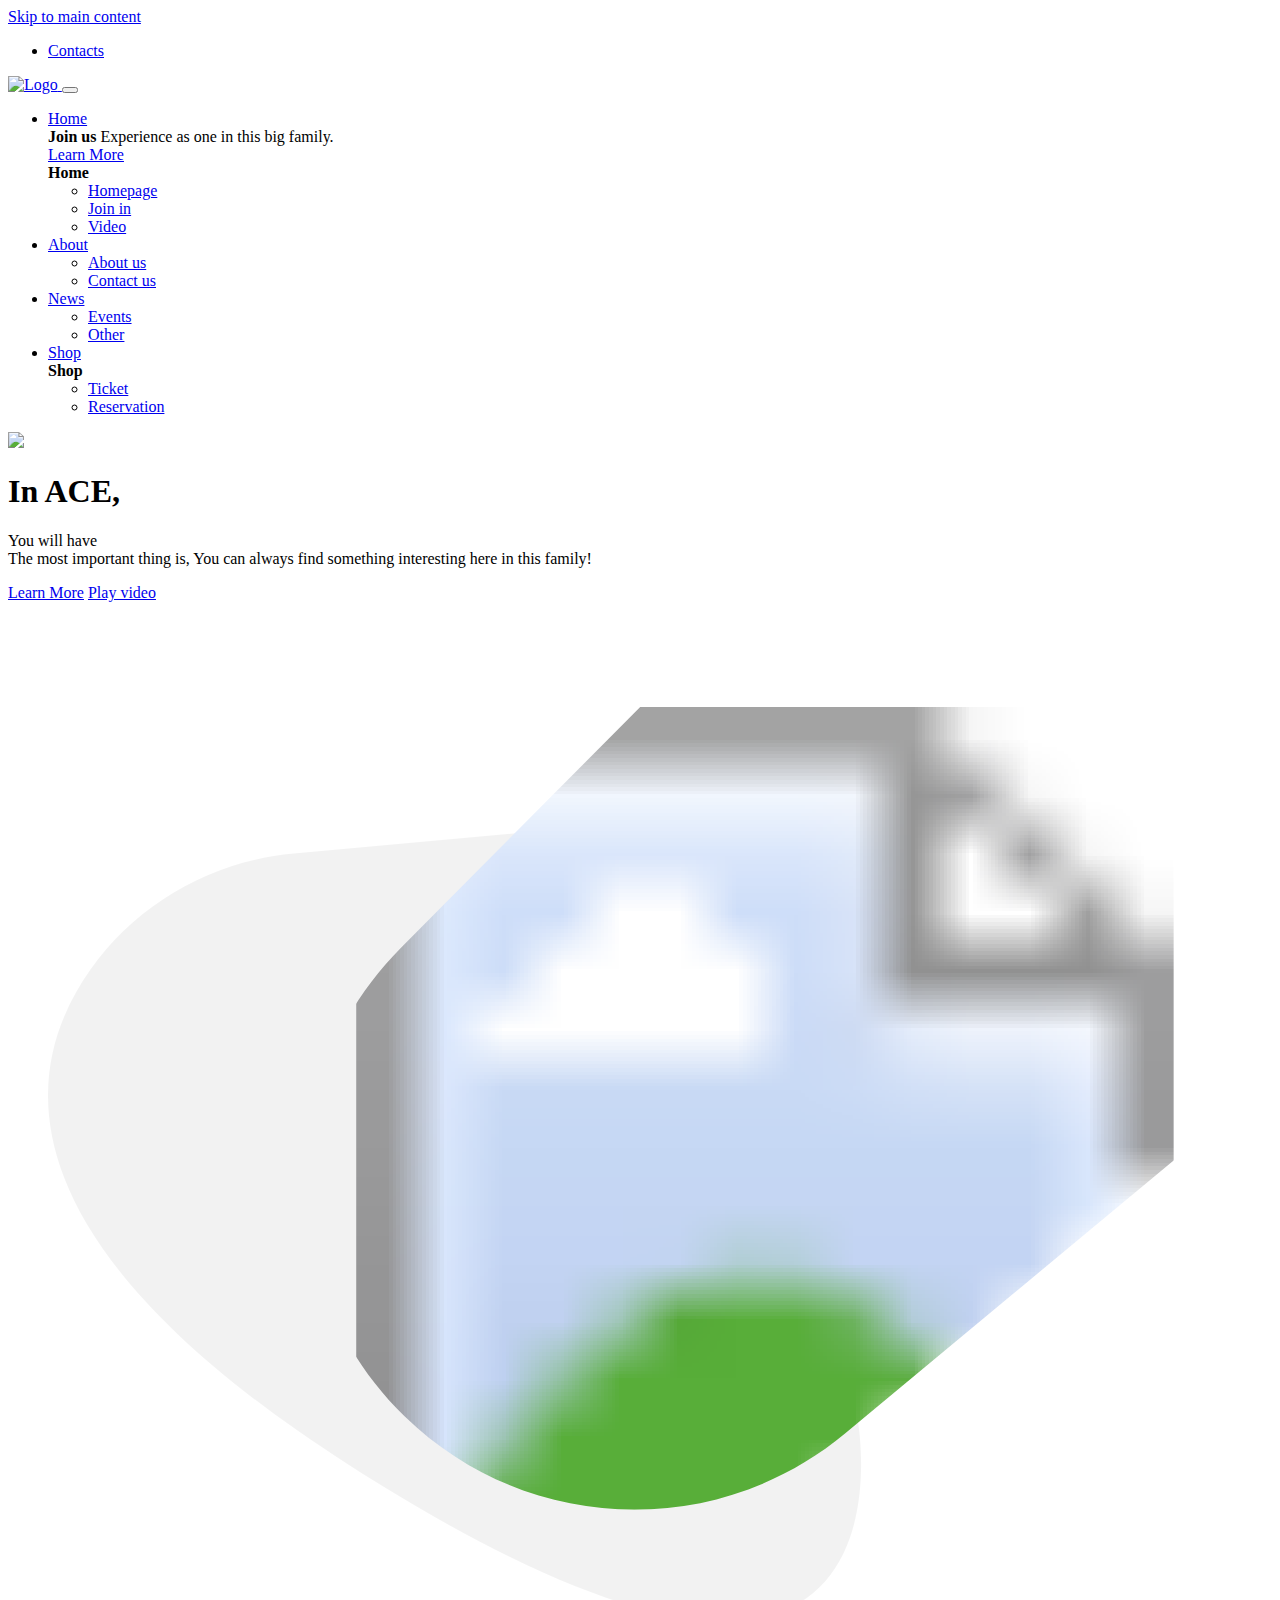
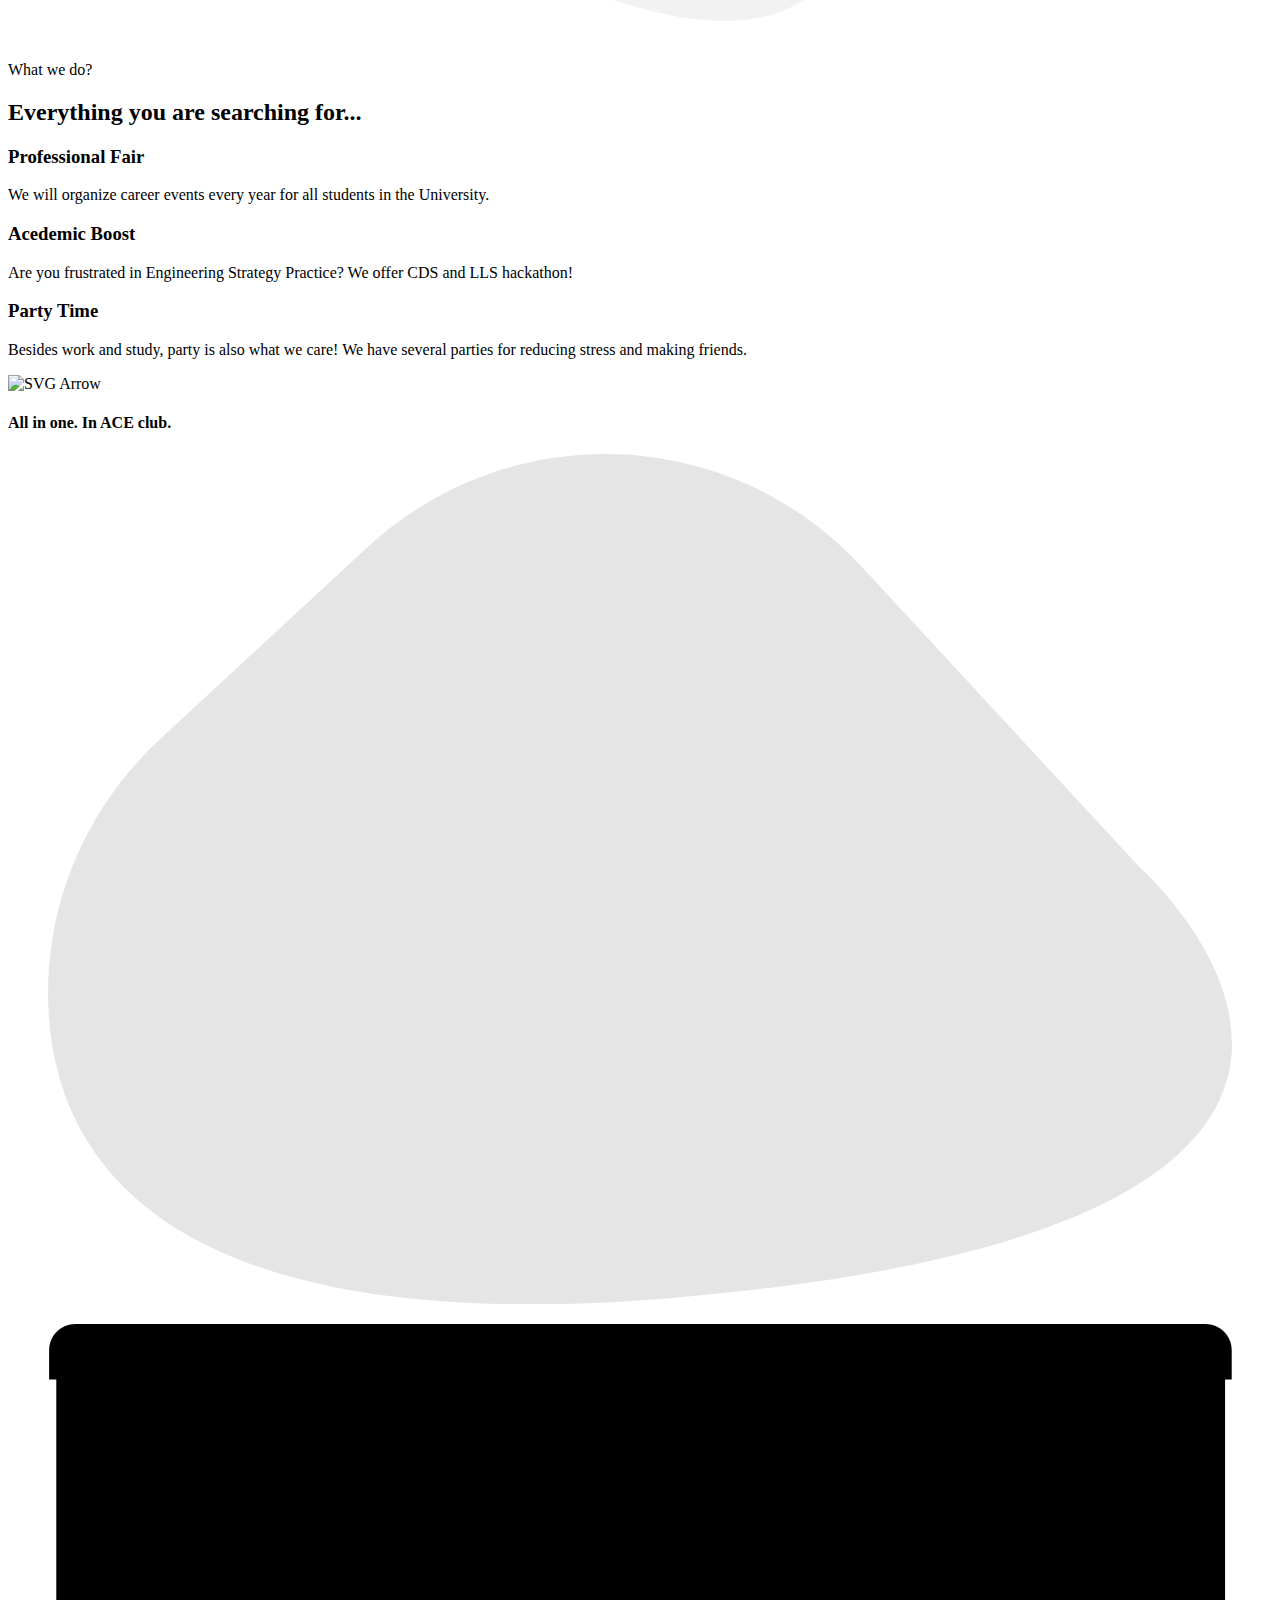
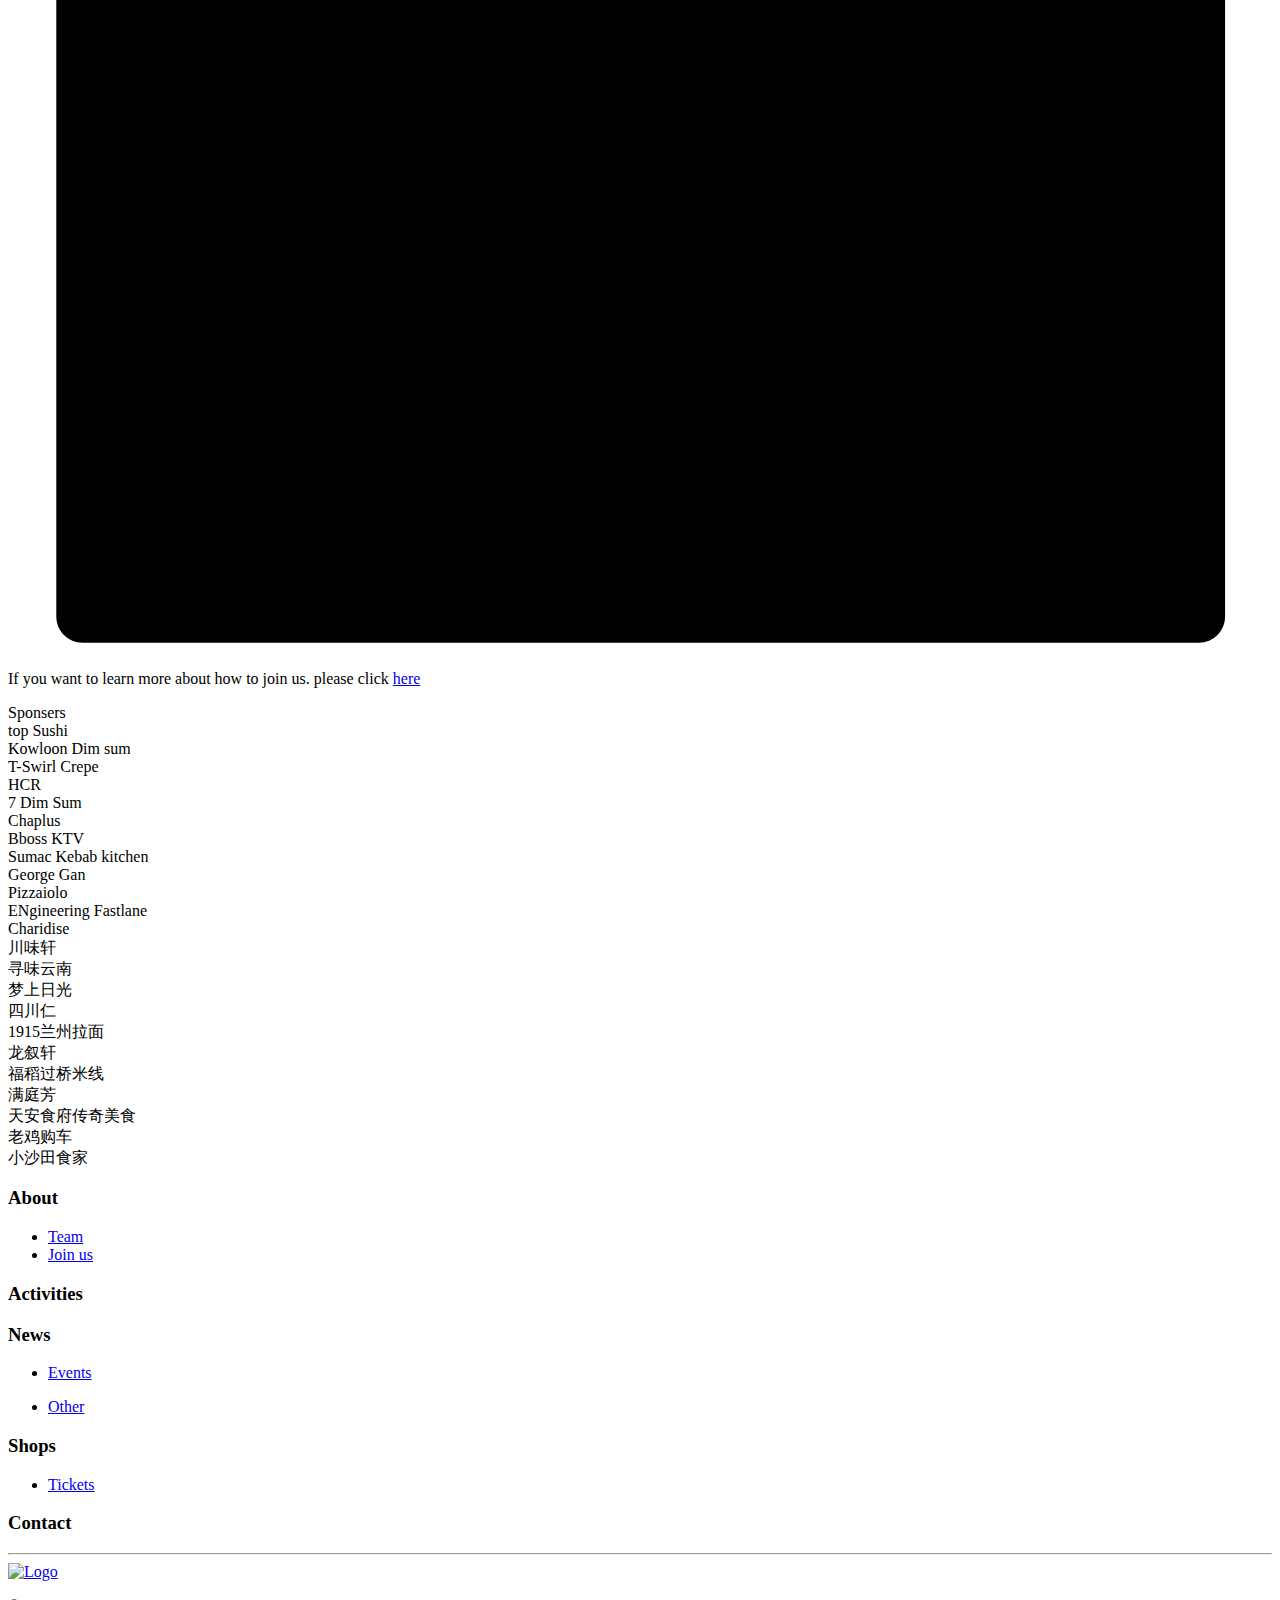
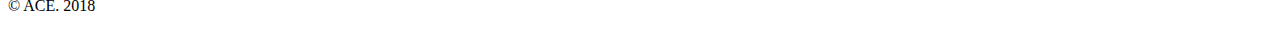
==== index.html @ dc66e3ee "edit" ====
<!DOCTYPE html>
<html lang="en">
<head>
  <!-- Title -->
  <title>Associated of Chinese Engineers</title>

  <!-- Required Meta Tags Always Come First -->
  <meta charset="utf-8">
  <meta name="viewport" content="width=device-width, initial-scale=1, shrink-to-fit=no">
  <meta http-equiv="x-ua-compatible" content="ie=edge">

  <!-- Favicon -->
  <link rel="shortcut icon" href="static/images/logo.png">

  <!-- Google Fonts -->
  <link href="//fonts.googleapis.com/css?family=Poppins:300,400,500,600" rel="stylesheet">

  <!-- extra -->
  <link rel="stylesheet" href="static/css/extra.css">

  <!-- CSS Global Compulsory -->
  <link rel="stylesheet" href="static/css/bootstrap.css">

  <!-- CSS Implementing Plugins -->
  <link rel="stylesheet" href="static/css/fontawesome-all.min.css">
  <link rel="stylesheet" href="static/css/animate.min.css">
  <link rel="stylesheet" href="static/css/hs.megamenu.css">
  <link rel="stylesheet" href="static/css/jquery.mCustomScrollbar.css">
  <link rel="stylesheet" href="static/css/jquery.fancybox.css">
  <link rel="stylesheet" href="static/css/slick.css">

  <!-- CSS Front Template -->
  <link rel="stylesheet" href="static/css/front.css">
</head>

<body>
  <!-- Skippy -->
  <a id="skippy" class="sr-only sr-only-focusable u-skippy" href="#content">
    <div class="container">
      <span class="u-skiplink-text">Skip to main content</span>
    </div>
  </a>
  <!-- End Skippy -->

  <!-- ========== HEADER ========== -->
  <header id="header" class="u-header u-header--abs-top-md u-header--bg-transparent u-header--show-hide-md"
          data-header-fix-moment="500"
          data-header-fix-effect="slide">

    <div class="u-header__section">
      <!-- Topbar -->
      <div class="container u-header__hide-content pt-2">
        <div class="d-flex align-items-center mb-0">

          <div class="ml-auto">
            <!-- Links -->
            <div class="d-none d-sm-inline-block ml-sm-auto">
              <ul class="list-inline mb-0">
                <li class="list-inline-item mr-0">
                  <a class="u-header__topbar-nav-link" href="Contact.html">Contacts</a>
                </li>
              </ul>
            </div>
            <!-- End Links -->
          </div>

        </div>
      </div>
      <!-- End Topbar -->

      <div id="logoAndNav" class="container">
        <!-- Nav -->
        <nav class="js-mega-menu navbar navbar-expand-md u-header__navbar">
          <!-- Logo -->
          <a class="navbar-brand u-header__navbar-brand u-header__navbar-brand-top-space" href="index.html" aria-label="Front">
            <img src="static/images/logo.png" alt="Logo" height="75" width="170">
          </a>
          <!-- End Logo -->

          <!-- Responsive Toggle Button -->
          <button type="button" class="navbar-toggler btn u-hamburger"
                  aria-label="Toggle navigation"
                  aria-expanded="false"
                  aria-controls="navBar"
                  data-toggle="collapse"
                  data-target="#navBar">
            <span id="hamburgerTrigger" class="u-hamburger__box">
              <span class="u-hamburger__inner"></span>
            </span>
          </button>
          <!-- End Responsive Toggle Button -->

          <br>
          <!-- Navigation -->
          <div id="navBar" class="collapse navbar-collapse py-0">
            <ul class="navbar-nav u-header__navbar-nav ml-lg-auto">
              <!-- Home -->
              <li class="nav-item hs-has-mega-menu u-header__nav-item"
                  data-event="hover"
                  data-animation-in="slideInUp"
                  data-animation-out="fadeOut"
                  data-position="left">
                <a id="homeMegaMenu" class="nav-link u-header__nav-link pl-0" href="javascript:;"
                   aria-haspopup="true"
                   aria-expanded="false">
                  Home
                  <span class="fa fa-angle-down u-header__nav-link-icon"></span>
                </a>

                <!-- Home - Mega Menu -->
                <div class="hs-mega-menu u-header__sub-menu u-header__mega-menu-width-v1 u-header__mega-menu-wrapper-v2" aria-labelledby="homeMegaMenu">
                  <div class="row p-0 mr-0">
                    <div class="col-lg-6 pr-0">
                      <!-- Banner Image -->
                      <div class="d-none d-lg-block u-header__banner-v1" data-bg-img-src="static/images/hands_up.jpg">
                        <div class="w-100 text-center u-header__banner-v1-content u-content-centered-y p-4">
                          <div class="mb-4">
                            <strong class="d-block u-header__banner-v1-title mb-2">Join us</strong>
                            <span class="u-header__banner-v1-text">Experience as one in this big family.</span>
                          </div>
                          <a class="btn btn-primary u-btn-primary btn-sm transition-3d-hover" href="#">Learn More <span class="fa fa-angle-right ml-2"></span></a>
                        </div>
                      </div>
                      <!-- End Banner Image -->
                    </div>

                    <div class="col-lg-6 u-header__mega-menu-wrapper-v3">
                      <div class="row u-header__mega-menu-wrapper-v1">
                        <div class="col-sm-6">
                          <strong class="d-block mb-2">Home</strong>

                          <!-- Links -->
                          <ul class="list-unstyled mb-4">
                            <li><a class="nav-link u-list__link py-2 px-0" href="index.html">Homepage</a></li>
                            <li><a class="nav-link u-list__link py-2 px-0" href="#">Join in</a></li>
                            <li><a class="nav-link u-list__link py-2 px-0" href="#">Video</a></li>
                          </ul>
                          <!-- End Links -->
                        </div>
                      </div>
                    </div>
                  </div>
                </div>
                <!-- End Home - Mega Menu -->
              </li>
              <!-- End Home -->

              <!-- Abouts -->
              <li class="nav-item hs-has-sub-menu u-header__nav-item"
                  data-event="hover"
                  data-animation-in="slideInUp"
                  data-animation-out="fadeOut">
                <a id="aboutMegaMenu" class="nav-link u-header__nav-link" href="javascript:;"
                   aria-haspopup="true"
                   aria-expanded="false"
                   aria-labelledby="aboutSubMenu">
                  About
                  <span class="fa fa-angle-down u-header__nav-link-icon"></span>
                </a>

                <!-- About - Submenu -->
                <ul id="aboutSubMenu" class="list-inline hs-sub-menu u-header__sub-menu py-3 mb-0" style="min-width: 220px;"
                    aria-labelledby="aboutMegaMenu">
                  <!-- About us-->
                  <li class="dropdown-item hs-has-sub-menu">
                    <a id="navLinkAboutAbout" class="nav-link u-header__sub-menu-nav-link u-list__link py-2" href="Team.html"
                       aria-haspopup="true"
                       aria-expanded="false">
                      About us
                    </a>

                  </li>
                  <!-- About us-->

                  <!-- Contact -->
                  <li class="dropdown-item hs-has-sub-menu">
                    <a id="navLinkAboutContact" class="nav-link u-header__sub-menu-nav-link u-list__link py-2" href="Contact.html"
                       aria-haspopup="true"
                       aria-expanded="false">
                      Contact us
                    </a>
                  </li>
                  <!-- Contact -->

                </ul>
                <!-- End Abouts - Submenu -->
              </li>
              <!-- End Abouts -->

              <!-- News -->
              <li class="nav-item hs-has-sub-menu u-header__nav-item"
                  data-event="hover"
                  data-animation-in="slideInUp"
                  data-animation-out="fadeOut">
                <a id="newsMegaMenu" class="nav-link u-header__nav-link" href="javascript:;"
                   aria-haspopup="true"
                   aria-expanded="false"
                   aria-labelledby="aboutSubMenu">
                  News
                  <span class="fa fa-angle-down u-header__nav-link-icon"></span>
                </a>

                <!-- About - Submenu -->
                <ul id="newsSubMenu" class="list-inline hs-sub-menu u-header__sub-menu py-3 mb-0" style="min-width: 220px;"
                    aria-labelledby="aboutMegaMenu">

                  <!-- Activities -->
                  <li class="dropdown-item hs-has-sub-menu">
                    <a id="navLinknewsActivities" class="nav-link u-header__sub-menu-nav-link u-list__link py-2" href="Event.html"
                       aria-haspopup="true"
                       aria-expanded="false">
                      Events
                    </a>
                  </li>
                  <!-- Activities -->

                  <!-- Other -->
                  <li class="dropdown-item hs-has-sub-menu">
                    <a id="navLinknewsOther" class="nav-link u-header__sub-menu-nav-link u-list__link py-2" href="javascript:;"
                       aria-haspopup="true"
                       aria-expanded="false">
                      Other
                    </a>
                  </li>
                  <!-- Other -->

                </ul>
                <!-- End News - Submenu -->
              </li>
              <!-- End News -->

              <!-- Shop -->
              <li class="nav-item hs-has-mega-menu u-header__nav-item"
                  data-event="hover"
                  data-animation-in="slideInUp"
                  data-animation-out="fadeOut"
                  data-max-width="440px"
                  data-position="right">
                <a id="shopMegaMenu" class="nav-link u-header__nav-link" href="javascript:;"
                   aria-haspopup="true"
                   aria-expanded="false">
                  Shop
                  <span class="fa fa-angle-down u-header__nav-link-icon"></span>
                </a>

                <!-- Shop - Mega Menu -->
                <div class="hs-mega-menu u-header__sub-menu" aria-labelledby="shopMegaMenu">
                  <div class="u-header__mega-menu-wrapper-v1">
                    <strong class="d-block mb-2">Shop</strong>

                    <div class="row">
                      <div class="col-sm-6">
                        <!-- Links -->
                        <ul class="list-unstyled u-list">
                          <li><a class="nav-link u-list__link py-2 px-0" href="../shop/classic.html">Ticket</a></li>
                        </ul>
                        <!-- End Links -->
                      </div>

                      <div class="col-sm-6">
                        <!-- Links -->
                        <ul class="list-unstyled u-list">
                          <li><a class="nav-link u-list__link py-2 px-0" href="../shop/masonry.html">Reservation</a></li>
                        </ul>
                        <!-- End Links -->
                      </div>
                    </div>
                  </div>


                </div>
                <!-- End Shop - Mega Menu -->
              </li>
              <!-- End Shop -->
            </ul>
          </div>
          <!-- End Navigation -->
        </nav>
        <!-- End Nav -->
      </div>
    </div>
  </header>
  <!-- ========== END HEADER ========== -->

  <!-- ========== MAIN CONTENT ========== -->
  <main id="content" role="main">
    <!-- Hero Section -->
    <div class="d-flex align-items-center position-relative u-bg-gradient-v1 u-space-4-top u-space-3-top--md u-space-05-top--sm u-space-03-top--xs u-space-0--lg min-height-100vh--lg">
      <!-- Content -->
      <div class="container">
        <div class="row">
          <div class="col-lg-5">
            <div class="g-mb-32">
              <img src="static/images/homepage.jpg" class="img-responsive d-lg-none d-xl-none">
              <h1 class="display-4 font-size-48--md-down mb-3">In ACE,</h1>
              <p>
                You will have
                <span class="text-primary">
                  <strong class="u-text-animation u-text-animation--typing"></strong>
                </span>
                <br>
                The most important thing is, You can always find something interesting here in this family!
              </p>
            </div>

            <div class="d-flex align-items-center">
              <a class="btn u-btn-primary--air u-btn-wide transition-3d-hover" href="../pages/login-simple.html">Learn More</a>

              <!-- Fancybox -->
              <a class="js-fancybox media align-items-center u-media-player ml-3" href="javascript:;"
                 data-src=""
                 data-speed="700"
                 data-animate-in="zoomIn"
                 data-animate-out="zoomOut"
                 data-caption="Front - Responsive Website Template">
                <span class="d-flex mr-3">
                  <span class="u-media-player__icon u-media-player__icon--success">
                    <span class="fa fa-play u-media-player__icon-inner"></span>
                  </span>
                </span>
                <span class="media-body">
                  Play video
                </span>
              </a>
              <!-- End Fancybox -->
            </div>
          </div>
        </div>
      </div>
      <!-- End Content -->

      <!-- SVG Background -->
      <div class="col-lg-9 col-xl-7 d-none d-lg-block position-absolute-top-right-0 pr-0" style="margin-top: 105.6px;">
        <figure class="w-100">
          <svg xmlns="http://www.w3.org/2000/svg" xmlns:xlink="http://www.w3.org/1999/xlink" x="0px" y="0px"
               viewBox="0 0 1374.7 1083.6" style="enable-background:new 0 0 1374.7 1083.6;" xml:space="preserve">
            <path class="u-fill-primary" opacity=".05" d="M285.2,170.1c-94.5,8.6-181.2,57.4-235.9,134.8C-34.7,423.6-54.5,621.5,349,879.8
              c636.5,407.6,600,9.3,591.9-47.4c-0.8-5.5-1.4-11.1-2-16.6l-34.2-374.1C888.4,262,729.2,129.6,549.4,146L285.2,170.1z"/>
            <g>
              <defs>
                <path id="heroBlock1" d="M1374.7,0H687.6l-278,279.7c-150,150.9-148.1,395.3,4.4,543.8l0,0C554.1,960,774.9,968.7,925.4,843.6
                  l449.3-373.4V0z"/>
              </defs>
              <clipPath id="heroBlock2">
                <use xlink:href="#heroBlock1"  style="overflow:visible;"/>
              </clipPath>
              <g transform="matrix(1 0 0 1 0 0)" style="clip-path:url(#heroBlock2);">
                <!-- Apply your (750px width to 750px height) image here -->
                <image style="overflow:visible;" width="750" height="750" xlink:href="static/images/homepage.jpg"  transform="matrix(1.4462 0 0 1.4448 290.09 0)"></image>
              </g>
            </g>
          </svg>
        </figure>
      </div>
      <!-- End SVG Background -->
    </div>
    <!-- End Hero Section -->

    <!-- Icon Blocks Section -->
    <div class="container u-space-3">
      <!-- Title -->
      <div class="w-md-80 w-lg-50 text-center mx-auto mb-9">
        <span class="u-label u-label--sm u-label--success mb-2">What we do?</span>
        <h2>Everything you are searching for...</h2>
      </div>
      <!-- End Title -->

      <div class="row">
        <div class="col-md-4 mb-7">
          <!-- Icon Blocks -->
          <div class="text-center px-lg-3">
            <span class="u-icon u-icon-danger--air u-icon--xl rounded-circle mb-7">
              <span class="fab fa-yelp u-icon__inner u-icon__inner-bottom-minus"></span>
            </span>
            <h3 class="h5">Professional Fair</h3>
            <p class="mb-md-0">We will organize career events every year for all students in the University.</p>
          </div>
          <!-- End Icon Blocks -->
        </div>

        <div class="col-md-4 mb-7">
          <!-- Icon Blocks -->
          <div class="text-center px-lg-3">
            <span class="u-icon u-icon-primary--air u-icon--xl rounded-circle mb-7">
              <span class="fas fa-fire u-icon__inner u-icon__inner-bottom-minus"></span>
            </span>
            <h3 class="h5">Acedemic Boost</h3>
            <p class="mb-md-0">Are you frustrated in Engineering Strategy Practice? We offer CDS and LLS hackathon!</p>
          </div>
          <!-- End Icon Blocks -->
        </div>

        <div class="col-md-4 mb-7">
          <!-- Icon Blocks -->
          <div class="text-center px-lg-3">
            <span class="u-icon u-icon-success--air u-icon--xl rounded-circle mb-7">
              <span class="fab fa-whmcs u-icon__inner u-icon__inner-bottom-minus"></span>
            </span>
            <h3 class="h5">Party Time</h3>
            <p class="mb-md-0">Besides work and study, party is also what we care! We have several parties for reducing stress and making friends.</p>
          </div>
          <!-- End Icon Blocks -->
        </div>
      </div>

      <img class="img-fluid d-none d-md-block w-75 mx-auto mb-7" src="static/images/svg-pointer1.svg" alt="SVG Arrow">

      <!-- Title -->
      <div class="w-md-60 w-lg-50 text-center mx-auto mb-7">
        <h4 class="h5">
          All in one. <span class="font-weight-normal">In ACE club.</span>
        </h4>
      </div>
      <!-- End Title -->

      <!-- Mockup Browser -->
      <div class="u-browser-v1 mx-auto mb-4">
        <!-- SVG Background Shape -->
        <figure>
          <svg xmlns="http://www.w3.org/2000/svg" xmlns:xlink="http://www.w3.org/1999/xlink" x="0px" y="0px"
               viewBox="0 0 1109.8 797.1" style="enable-background:new 0 0 1109.8 797.1;" xml:space="preserve">
            <path class="u-fill-primary" opacity=".1" d="M105.1,267.1C35.5,331.5-3.5,423,0.3,517.7c5.8,145.3,110.7,314.2,588,273.1c753-64.7,481.3-358.3,440.4-398.3
              c-4-3.9-7.9-7.9-11.7-12L761.9,104.8C639.4-27.6,432.5-35.6,299.9,87L105.1,267.1z"/>
          </svg>
        </figure>
        <!-- End SVG Background Shape -->

        <!-- Mockup Browser -->
        <figure class="u-browser-v1__svg">

          <svg xmlns="http://www.w3.org/2000/svg" xmlns:xlink="http://www.w3.org/1999/xlink" x="0px" y="0px"
               viewBox="0 0 857 670" style="enable-background:new 0 0 857 670;" xml:space="preserve">

            <g>

              <defs>
                <path id="browserV1_1" d="M833,665H25c-10.5,0-19-8.5-19-19V24.9c0-10.5,8.5-19,19-19h808c10.5,0,19,8.5,19,19V646C852,656.5,843.5,665,833,665z"/>
              </defs>
              <clipPath id="browserV1_2">
                <use xlink:href="#browserV1_1" style="overflow:visible;"/>
              </clipPath>

              <!-- Apply your (855px width to 655px height) image here -->
              <image style="overflow:visible;clip-path:url(#browserV1_2);" width="855" height="655" xlink:href="static/images/homepage2.jpg" transform="matrix(1 0 0 1.0075 0 0)"></image>

              <use xlink:href="#browserV1_1" class="u-fill-none u-stroke-white" stroke-width="10" stroke-miterlimit="10" style="overflow:visible;"/>

            </g>

            <g>
              <path class="u-fill-white" d="M856.8,40.2H0.8V19c0-10.5,8.5-19,19-19h818c10.5,0,19,8.5,19,19V40.2z"/>
            </g>

            <g>
              <ellipse class="u-fill-danger" cx="28.5" cy="20.1" rx="6" ry="6"/>
              <ellipse class="u-fill-warning" cx="48.4" cy="20.1" rx="6" ry="6"/>
              <ellipse class="u-fill-success" cx="68.4" cy="20.1" rx="6" ry="6"/>
            </g>
          </svg>
        </figure>
        <!-- End Mockup Browser -->
      </div>
      <!-- End Mockup Browser -->

      <div class="w-50 w-md-40 w-lg-30 text-center mx-auto">
        <p class="small">If you want to learn more about how to join us. please click <a href="http://">here</a></p>
      </div>
    </div>
    <!-- End Icon Blocks Section -->

    <!-- Icon Blocks Section -->
    <div class="container u-space-0">
      <!-- Title -->
      <div class="w-md-100 w-lg-80 text-center mx-auto mb-9">
        <span class="u-label u-label--sm u-label--primary mb-2">Sponsers</span>
        <div class="row">
          <div class="col-sm-6 col-md-6 col-lg-4">top Sushi</div>
          <div class="col-sm-6 col-md-6 col-lg-4">Kowloon Dim sum</div>
          <div class="col-sm-6 col-md-6 col-lg-4">T-Swirl Crepe</div>
          <div class="col-sm-6 col-md-6 col-lg-4">HCR</div>
          <div class="col-sm-6 col-md-6 col-lg-4">7 Dim Sum</div>
          <div class="col-sm-6 col-md-6 col-lg-4">Chaplus</div>
          <div class="col-sm-6 col-md-6 col-lg-4">Bboss KTV</div>
          <div class="col-sm-6 col-md-6 col-lg-4">Sumac Kebab kitchen</div>
          <div class="col-sm-6 col-md-6 col-lg-4">George Gan</div>
          <div class="col-sm-6 col-md-6 col-lg-4">Pizzaiolo</div>
          <div class="col-sm-6 col-md-6 col-lg-4">ENgineering Fastlane</div>
          <div class="col-sm-6 col-md-6 col-lg-4">Charidise</div>
          <div class="col-sm-6 col-md-6 col-lg-4">川味轩</div>
          <div class="col-sm-6 col-md-6 col-lg-4">寻味云南</div>
          <div class="col-sm-6 col-md-6 col-lg-4">梦上日光</div>
          <div class="col-sm-6 col-md-6 col-lg-4">四川仁</div>
          <div class="col-sm-6 col-md-6 col-lg-4">1915兰州拉面</div>
          <div class="col-sm-6 col-md-6 col-lg-4">龙叙轩</div>
          <div class="col-sm-6 col-md-6 col-lg-4">福稻过桥米线</div>
          <div class="col-sm-6 col-md-6 col-lg-4">满庭芳</div>
          <div class="col-sm-6 col-md-6 col-lg-4">天安食府传奇美食</div>
          <div class="col-sm-6 col-md-6 col-lg-4">老鸡购车</div>
          <div class="col-sm-6 col-md-6 col-lg-4">小沙田食家</div>
        </div>
      </div>
      <!-- End Title -->
    </div>

  </main>
  <!-- ========== END MAIN CONTENT ========== -->

  <!-- ========== FOOTER ========== -->
  <footer>
    <!-- Lists -->
    <div class="container u-space-2">
      <div class="row justify-content-md-between">
        <div class="col-sm-4 col-lg-2 mb-4 mb-lg-0">
          <h3 class="h6">
            <strong>About</strong>
          </h3>
          <!-- List -->
          <ul class="list-unstyled mb-0">
            <li><a class="u-list__link" href="Team.html">Team</a></li>
            <li><a class="u-list__link" href="#">Join us</a></li>
          </ul>
          <!-- End List -->
        </div>

        <div class="col-sm-4 col-lg-2 mb-4 mb-lg-0">
          <h3 class="h6">
            <strong>Activities</strong>
          </h3>

        </div>

        <div class="col-sm-4 col-lg-2 mb-4 mb-lg-0">
          <h3 class="h6">
            <strong>News</strong>
          </h3>
          <!-- List -->
          <ul class="list-unstyled mb-0">
            <li><a class="u-list__link" href="Event.html">Events</a></li>
          </ul>
          <ul class="list-unstyled mb-0">
            <li><a class="u-list__link" href="#">Other</a></li>
          </ul>
          <!-- End List -->
        </div>

        <div class="col-sm-4 col-lg-2 mb-4 mb-lg-0">
          <h3 class="h6">
            <strong>Shops</strong>
          </h3>
          <!-- List -->
          <ul class="list-unstyled mb-0">
            <li><a class="u-list__link" href="#">Tickets</a></li>
          </ul>
          <!-- End List -->
        </div>

        <div class="col-md-6 col-lg-4">
          <h3 class="h6 mb-4">
            <strong>Contact</strong>
          </h3>



        </div>
      </div>
    <!-- End Lists -->

      <hr>

      <!-- Copyright -->
      <div class="container text-center u-space-1">
        <!-- Logo -->
        <a class="d-inline-block mb-2" href="index.html" aria-label="Front">
          <img src="static/images/logo.png" alt="Logo" style="width: 120px;">
        </a>
        <!-- End Logo -->

        <p class="small text-muted">&copy; ACE. 2018</p>
      </div>
    </div>
    <!-- End Copyright -->
  </footer>
  <!-- ========== END FOOTER ========== -->

  <!-- Go to Top -->
  <a class="js-go-to u-go-to" href="#"
    data-position='{"bottom": 15, "right": 15 }'
    data-type="fixed"
    data-offset-top="400"
    data-compensation="#header"
    data-show-effect="slideInUp"
    data-hide-effect="slideOutDown">
    <span class="fa fa-arrow-up u-go-to__inner"></span>
  </a>
  <!-- End Go to Top -->

  <!-- JS Global Compulsory -->
  <script src="static/js/jquery.min.js"></script>
  <script src="static/js/jquery-migrate.min.js"></script>
  <script src="static/js/popper.min.js"></script>
  <script src="static/js/bootstrap.min.js"></script>

  <!-- JS Implementing Plugins -->
  <script src="static/js/hs.megamenu.js"></script>
  <script src="static/js/jquery.mCustomScrollbar.concat.min.js"></script>
  <script src="static/js/jquery.validate.min.js"></script>
  <script src="static/js/jquery.fancybox.min.js"></script>
  <script src="static/js/typed.min.js"></script>
  <script src="static/js/slick.js"></script>

  <!-- JS Front -->
  <script src="static/js/hs.core.js"></script>
  <script src="static/js/hs.header.js"></script>
  <script src="static/js/hs.unfold.js"></script>
  <script src="static/js/hs.focus-state.js"></script>
  <script src="static/js/hs.malihu-scrollbar.js"></script>
  <script src="static/js/hs.validation.js"></script>
  <script src="static/js/hs.fancybox.js"></script>
  <script src="static/js/hs.slick-carousel.js"></script>
  <script src="static/js/hs.show-animation.js"></script>
  <script src="static/js/hs.go-to.js"></script>

  <!-- JS Plugins Init. -->
  <script>
    $(window).on('load', function () {
      // initialization of HSMegaMenu component
      $('.js-mega-menu').HSMegaMenu({
        event: 'hover',
        pageContainer: $('.container'),
        breakpoint: 767,
        hideTimeOut: 0
      });
    });

    $(document).on('ready', function () {
      // initialization of header
      $.HSCore.components.HSHeader.init($('#header'));

      // initialization of unfold component
      $.HSCore.components.HSUnfold.init($('[data-unfold-target]'), {
        afterOpen: function () {
          $(this).find('input[type="search"]').focus();
        }
      });

      // initialization of malihu scrollbar
      $.HSCore.components.HSMalihuScrollBar.init($('.js-scrollbar'));

      // initialization of forms
      $.HSCore.helpers.HSFocusState.init();

      // initialization of form validation
      $.HSCore.components.HSValidation.init('.js-validate', {
        rules: {
          confirm_password: {
            equalTo: '#password'
          }
        }
      });

      // initialization of show animations
      $.HSCore.components.HSShowAnimation.init('.js-animation-link');

      // initialization of fancybox
      $.HSCore.components.HSFancyBox.init('.js-fancybox');

      // initialization of text animation (typing)
      var typed = new Typed(".u-text-animation.u-text-animation--typing", {
        strings: ["more friends.", "more happiness.", "more opportunities."],
        typeSpeed: 60,
        loop: true,
        backSpeed: 25,
        backDelay: 1500
      });

      // initialization of slick carousel
      $.HSCore.components.HSSlickCarousel.init('.js-slick-carousel');

      // initialization of go to
      $.HSCore.components.HSGoTo.init('.js-go-to');
    });
  </script>
</body>
</html>
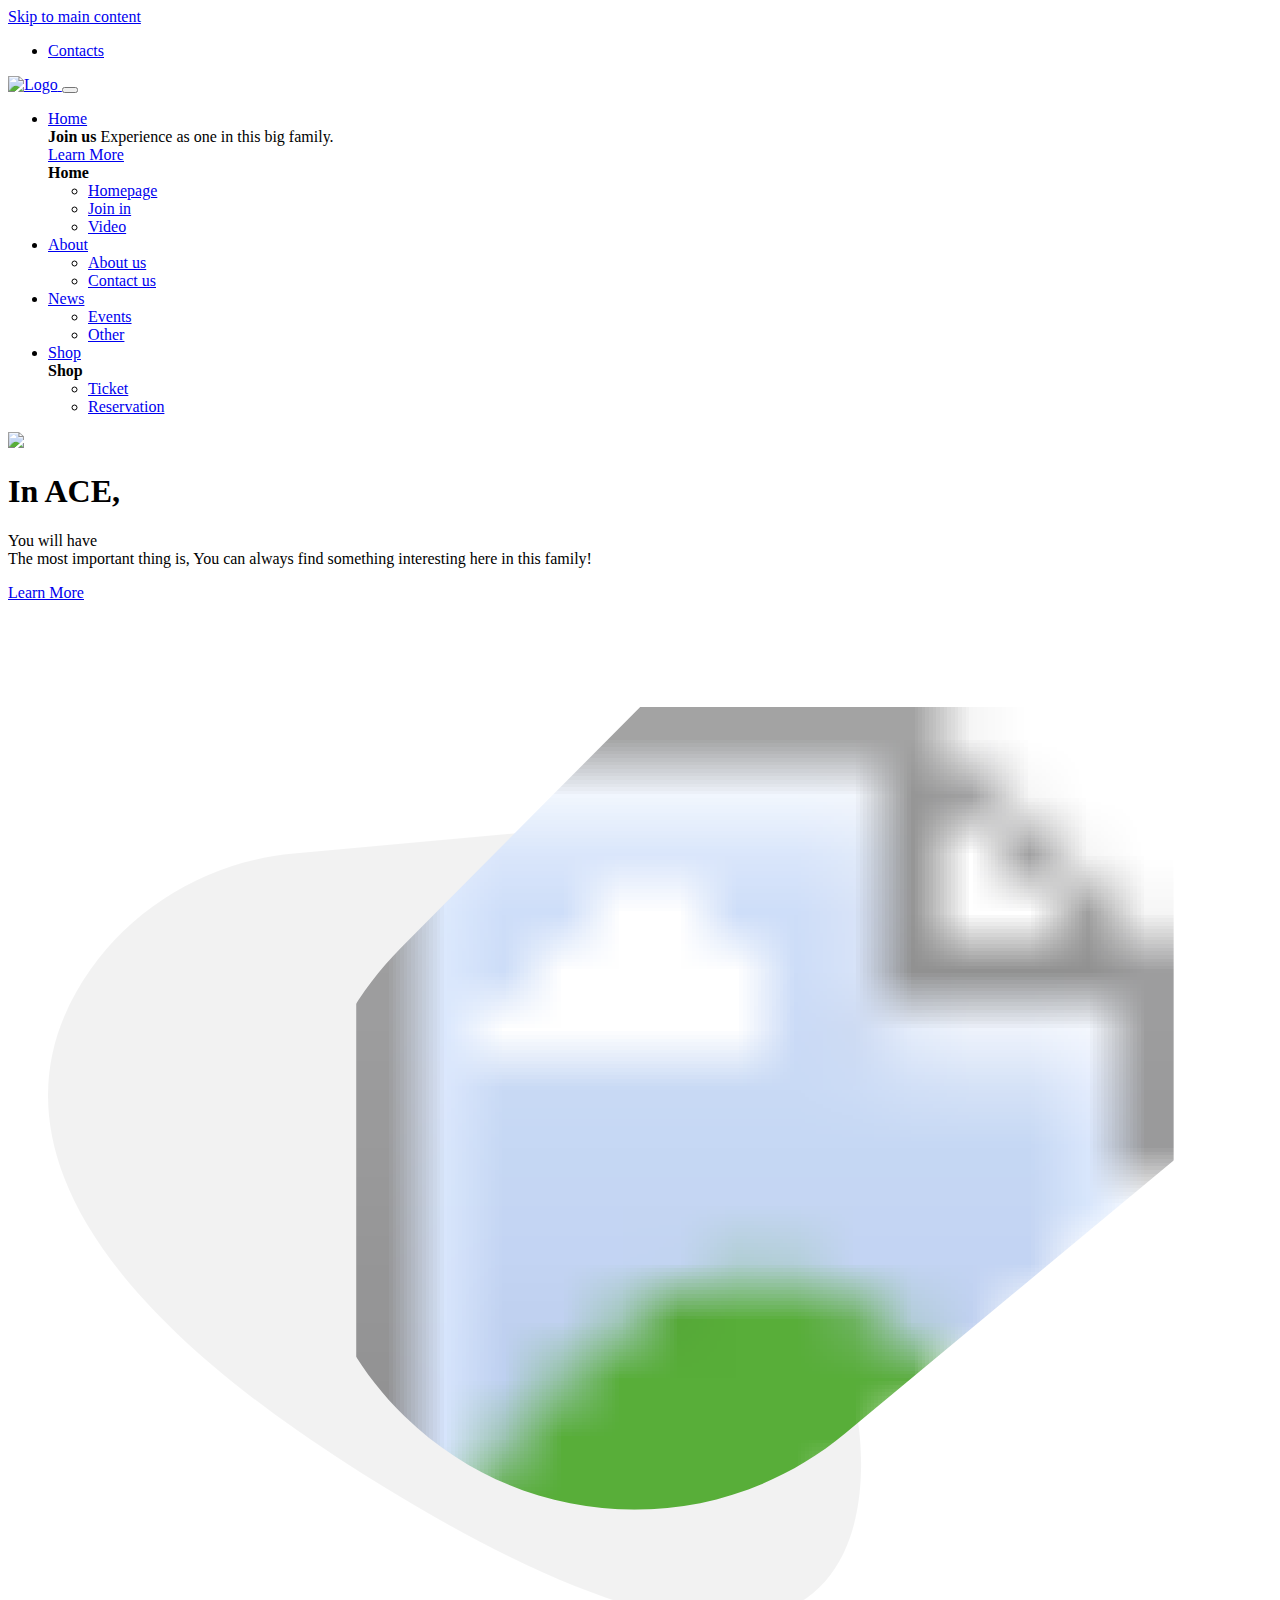
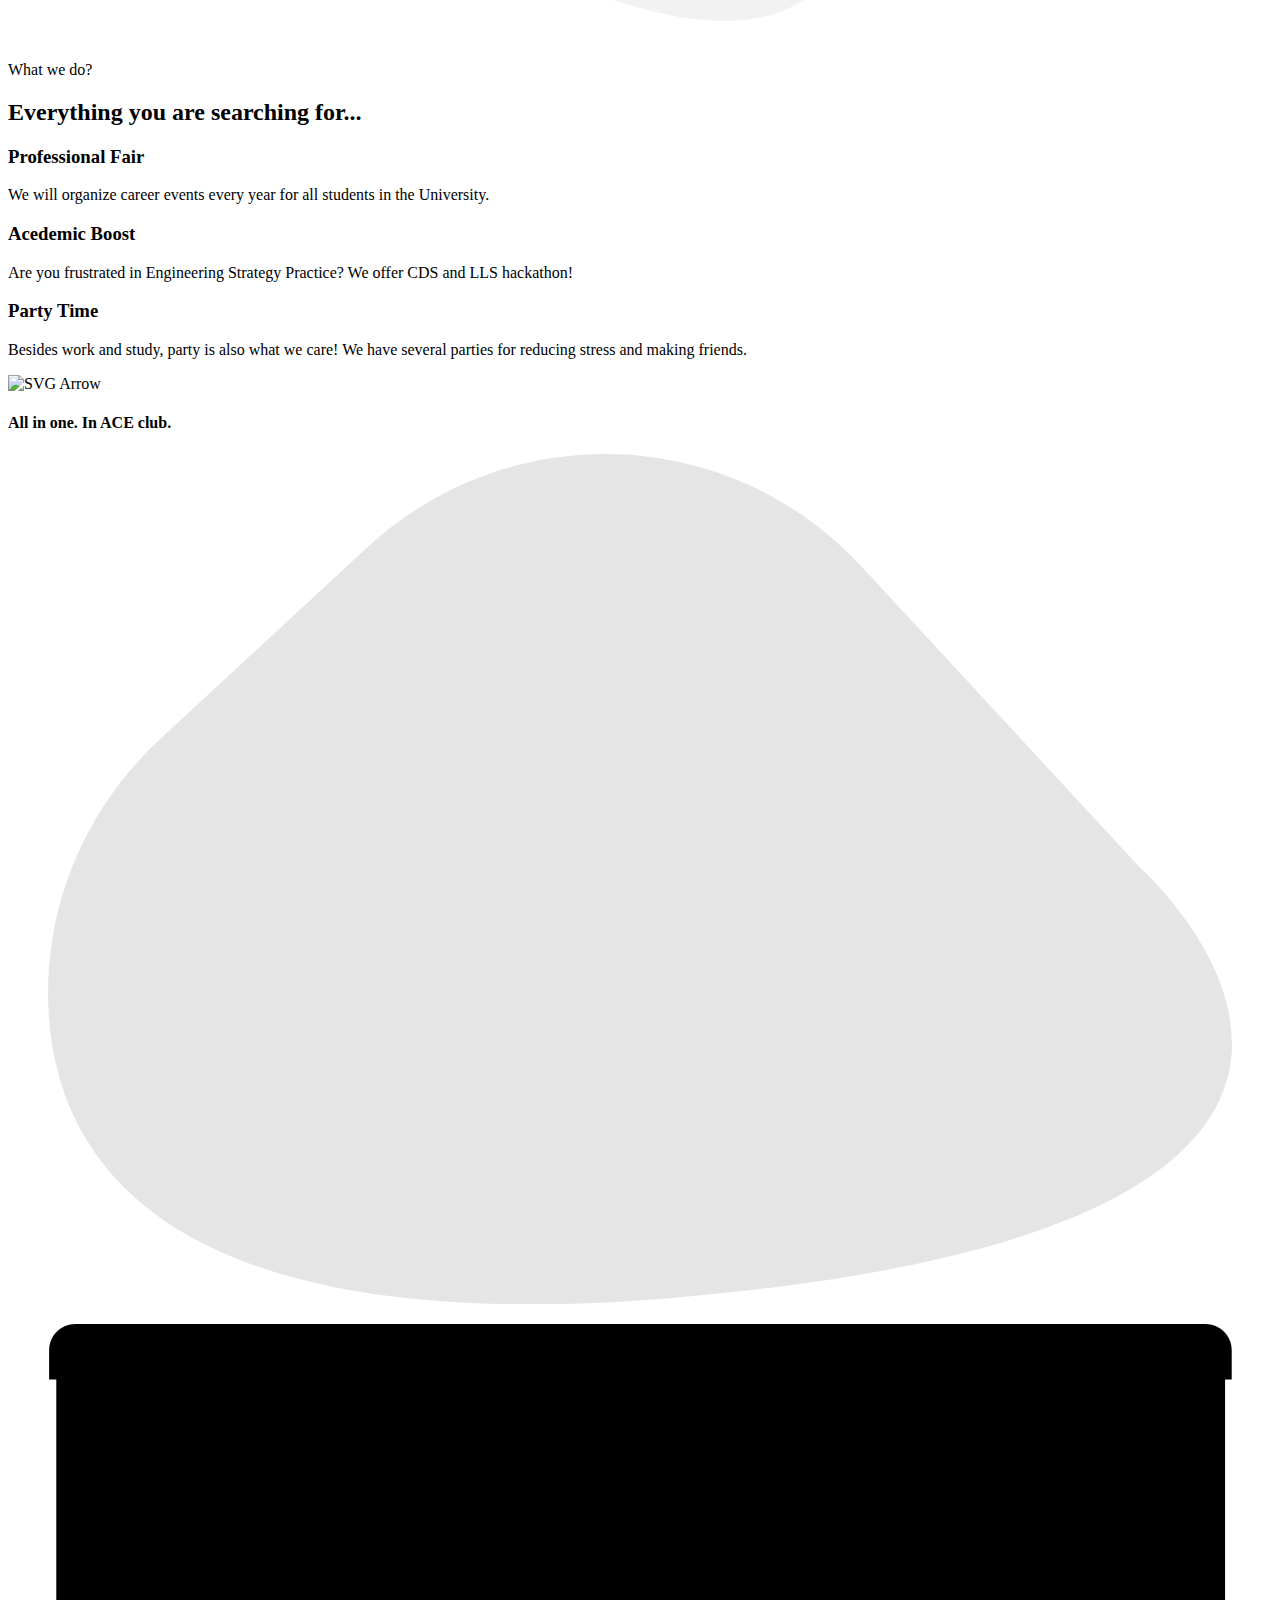
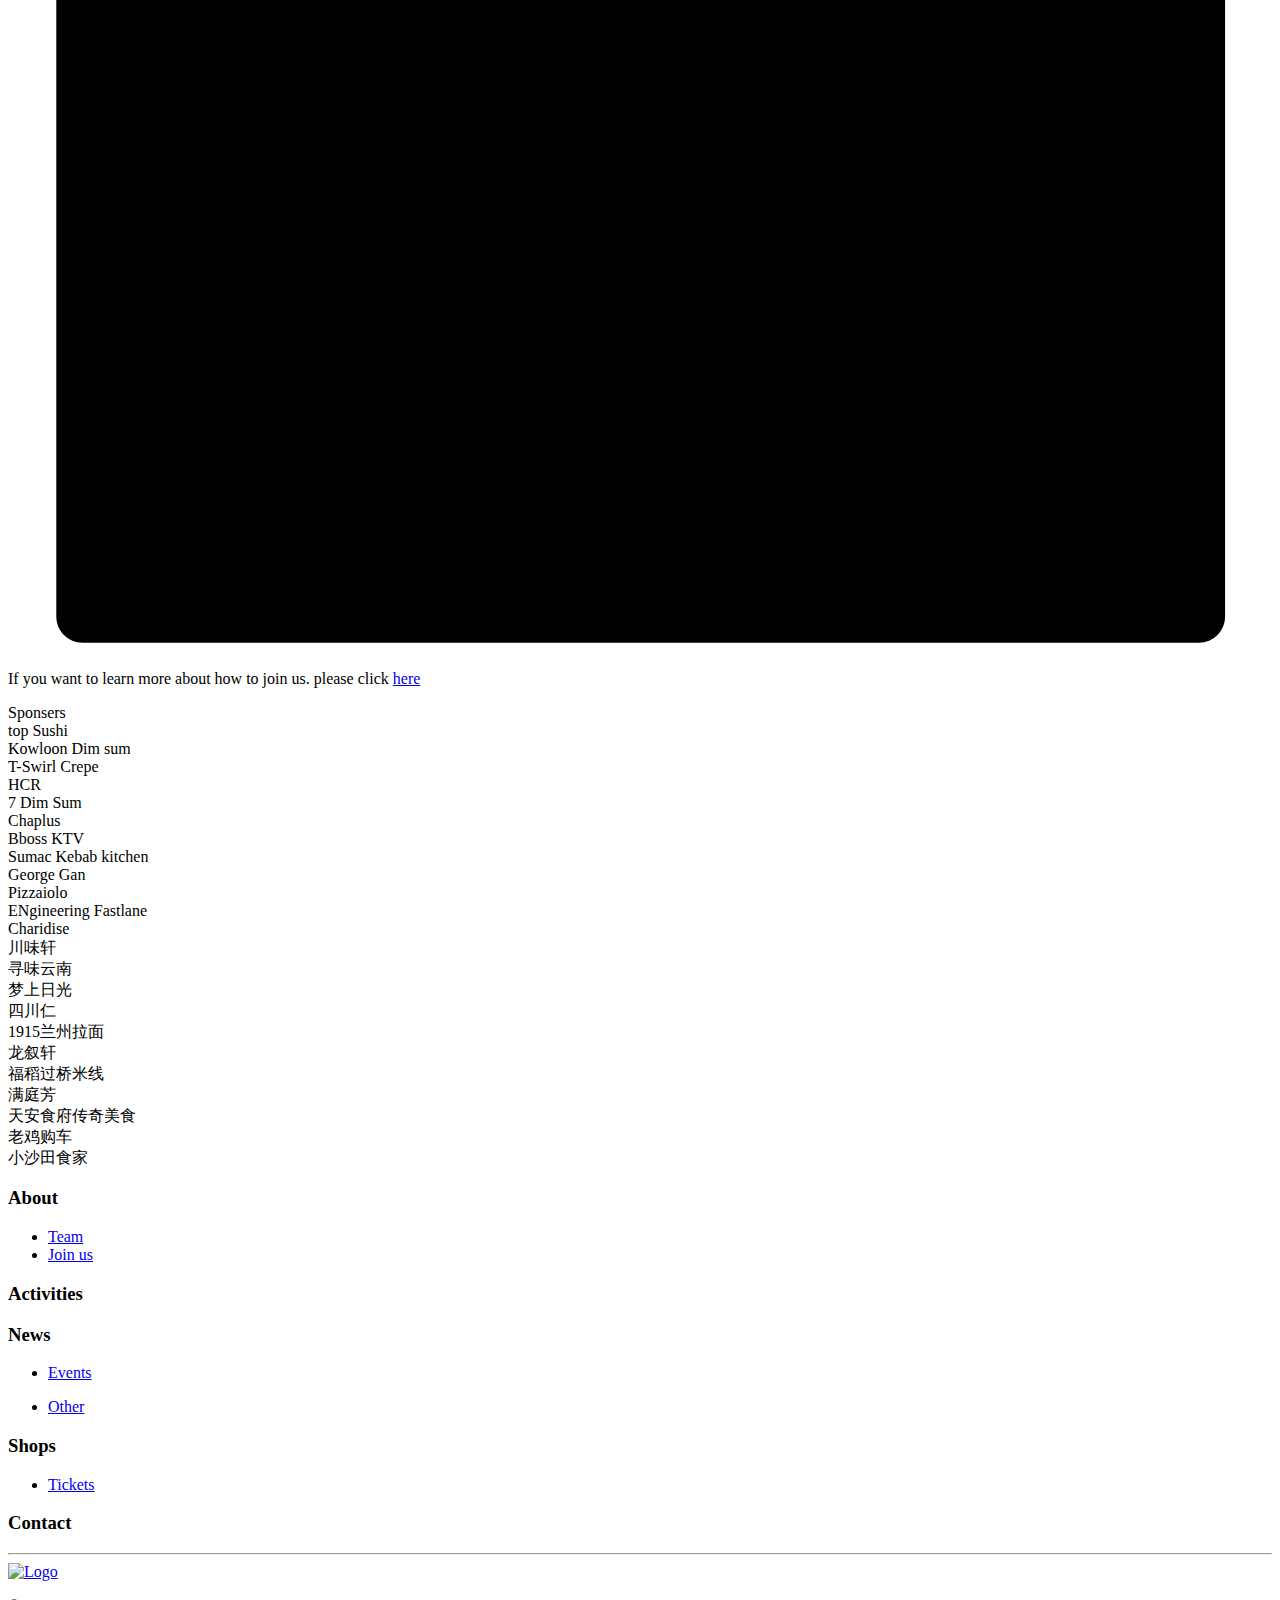
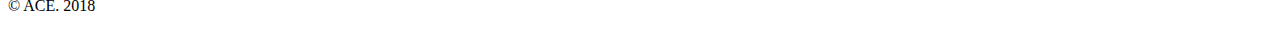
==== commit f5ed738d: "edit and cancel play video button" ====
--- a/index.html
+++ b/index.html
@@ -305,8 +305,8 @@
 
             <div class="d-flex align-items-center">
               <a class="btn u-btn-primary--air u-btn-wide transition-3d-hover" href="../pages/login-simple.html">Learn More</a>
-
               <!-- Fancybox -->
+              <!--
               <a class="js-fancybox media align-items-center u-media-player ml-3" href="javascript:;"
                  data-src=""
                  data-speed="700"
@@ -322,6 +322,7 @@
                   Play video
                 </span>
               </a>
+              -->
               <!-- End Fancybox -->
             </div>
           </div>
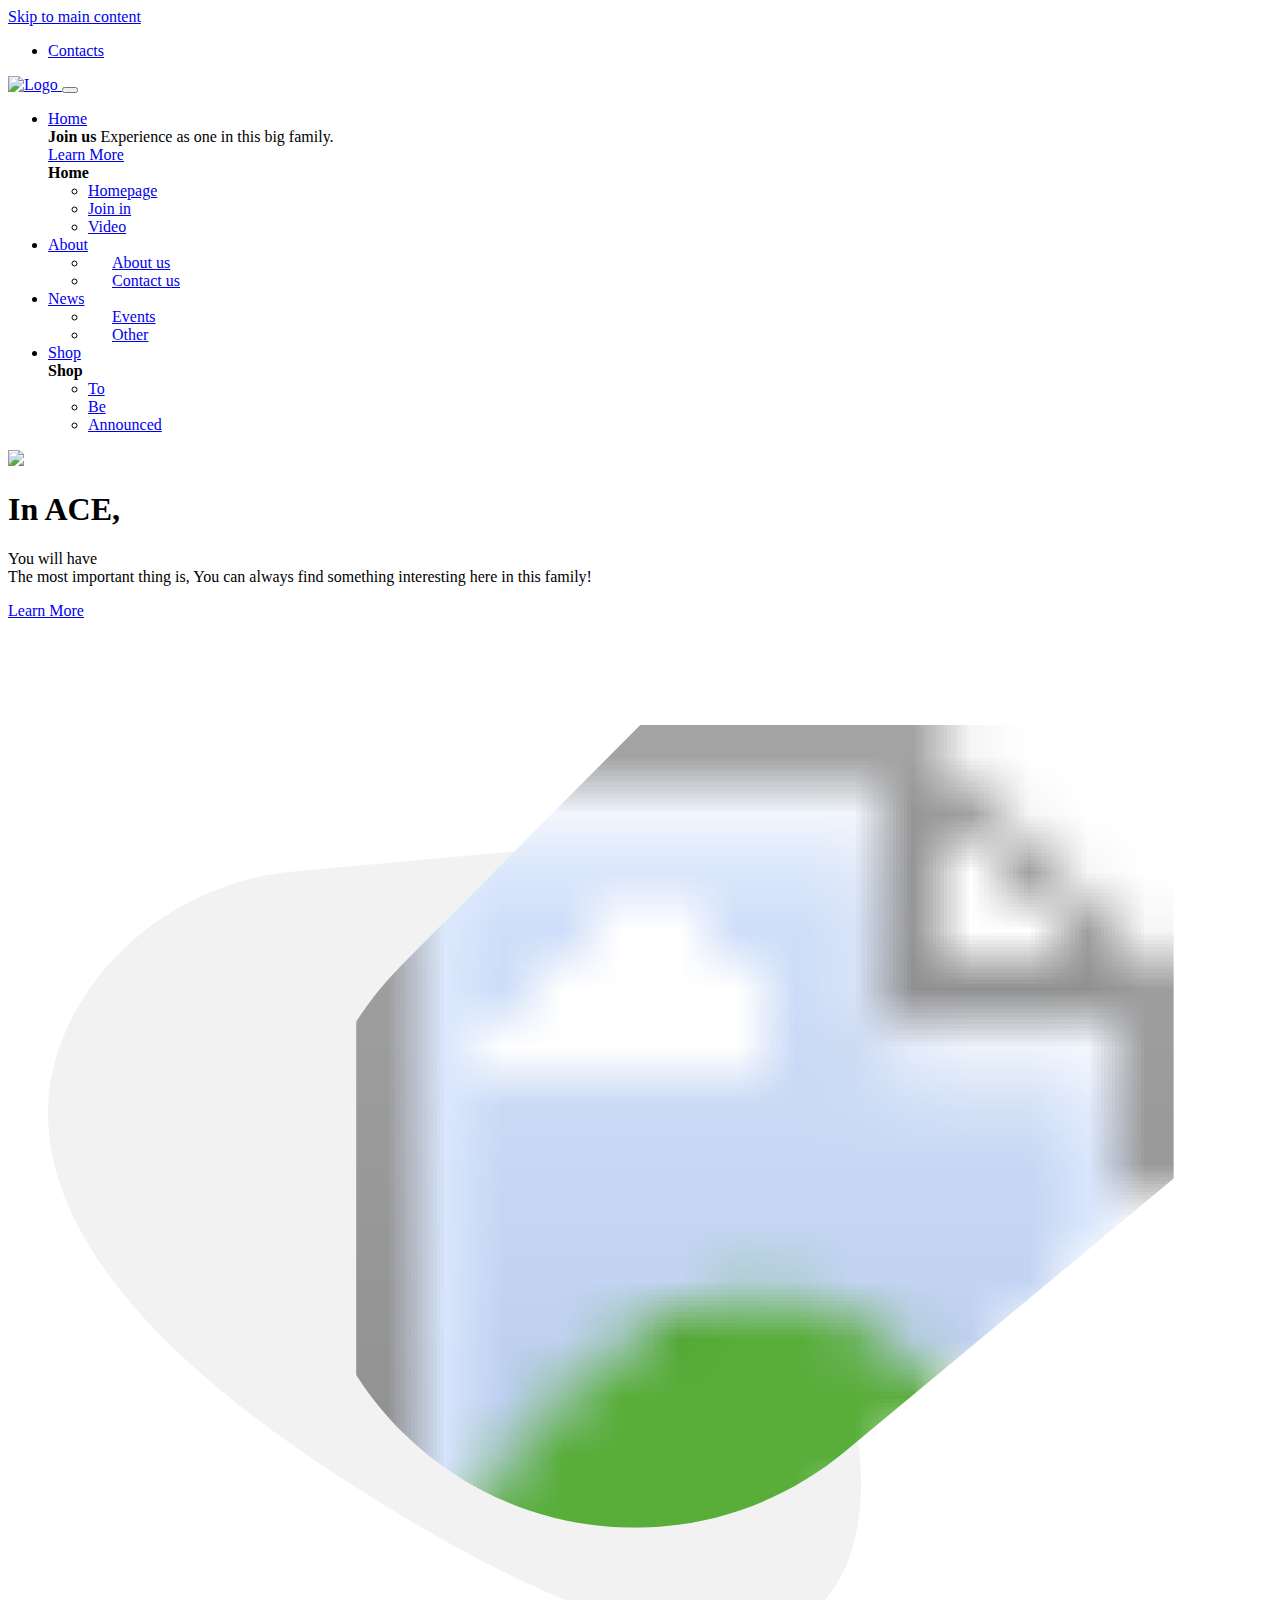
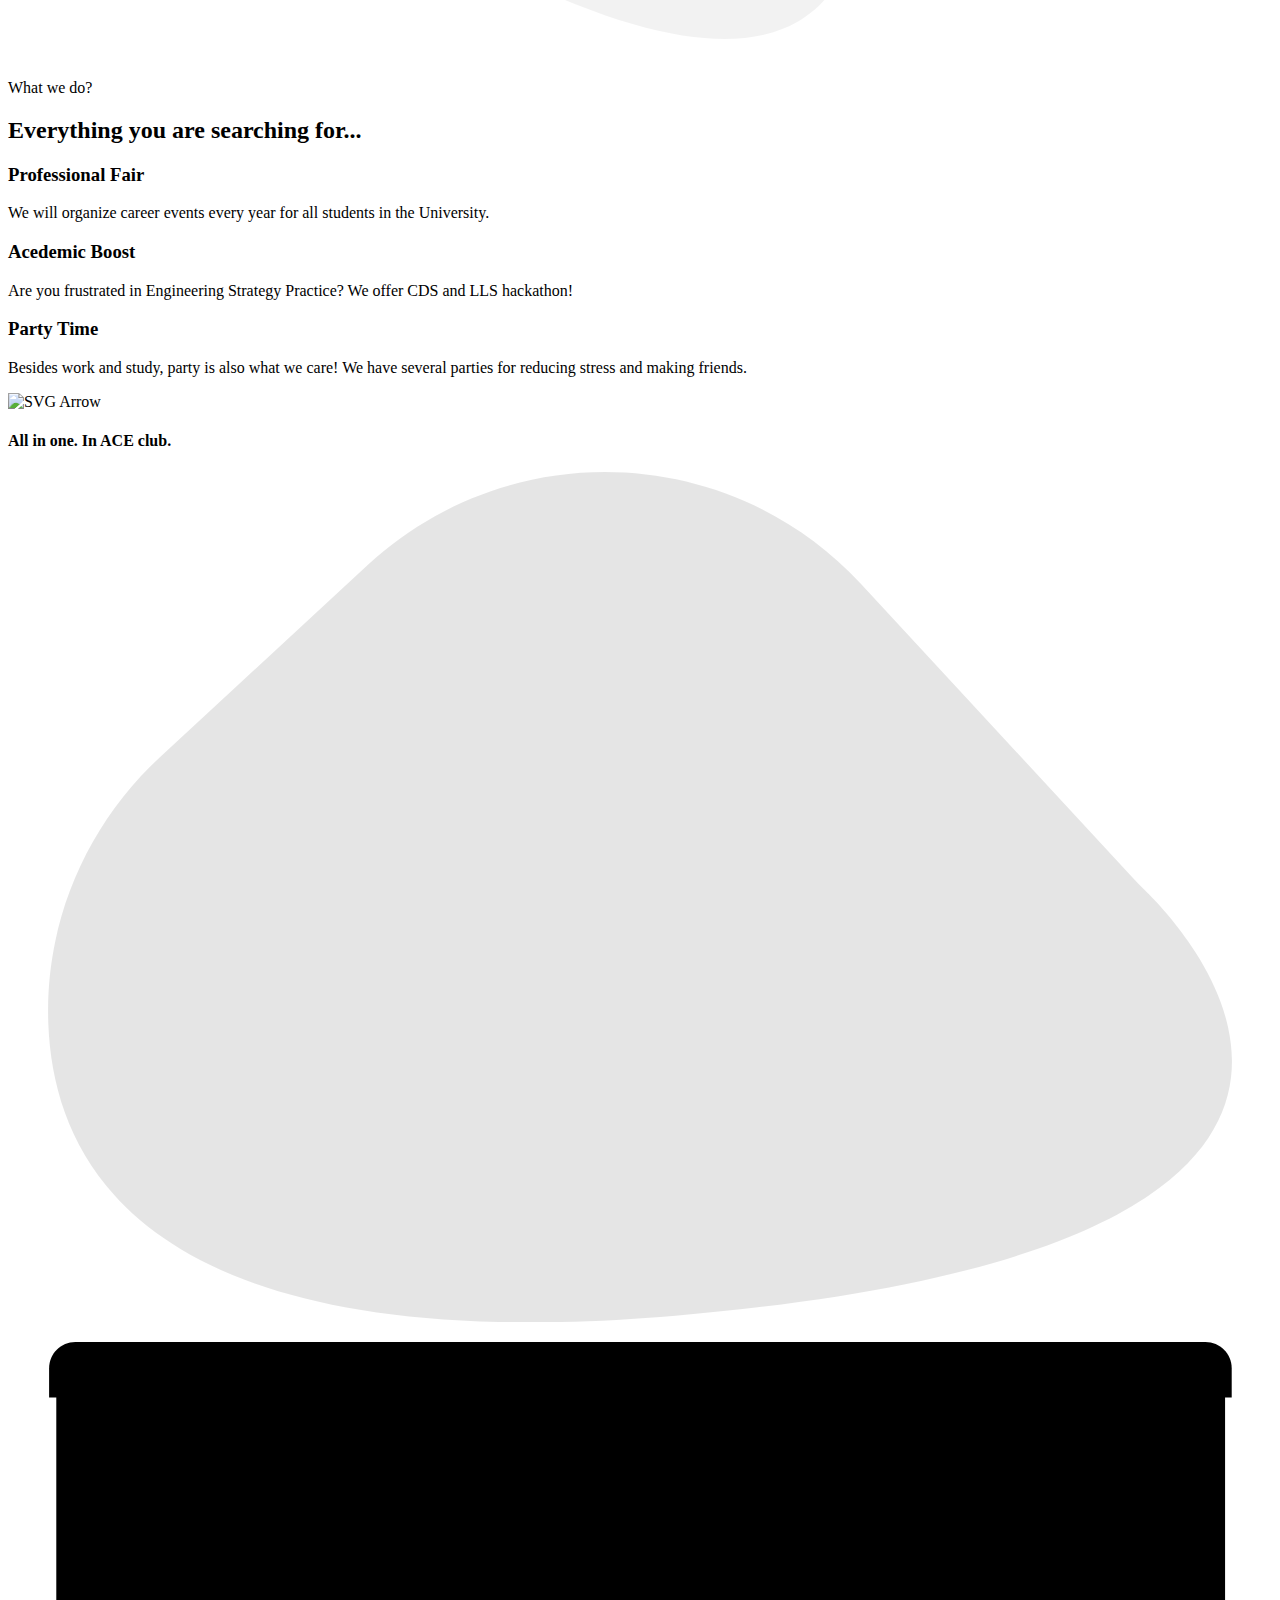
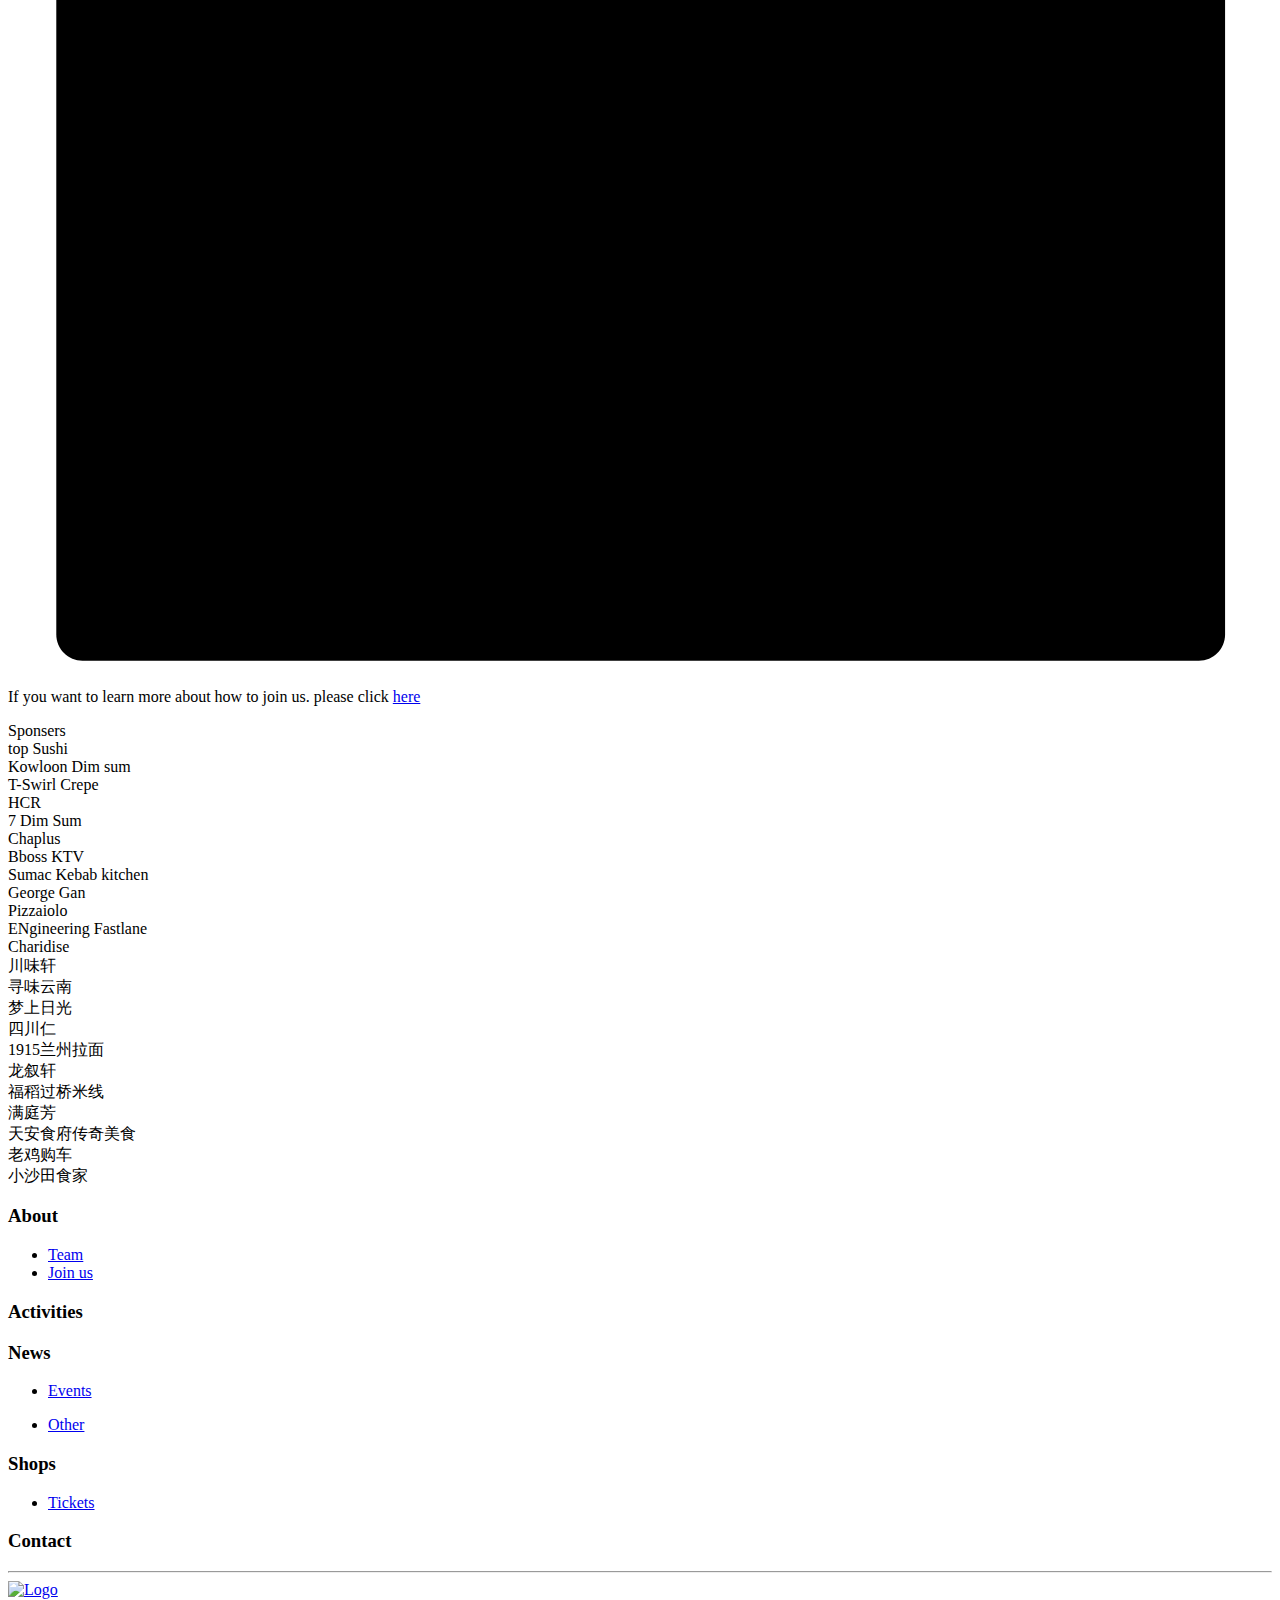
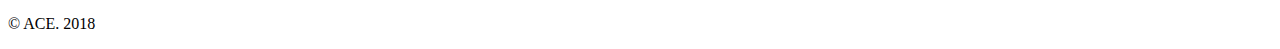
==== commit 383c88ab: "fix links for mobile device and add more upcoming events." ====
--- a/index.html
+++ b/index.html
@@ -118,7 +118,7 @@
                             <strong class="d-block u-header__banner-v1-title mb-2">Join us</strong>
                             <span class="u-header__banner-v1-text">Experience as one in this big family.</span>
                           </div>
-                          <a class="btn btn-primary u-btn-primary btn-sm transition-3d-hover" href="#">Learn More <span class="fa fa-angle-right ml-2"></span></a>
+                          <a class="btn btn-primary u-btn-primary btn-sm transition-3d-hover" href="Join.html">Learn More <span class="fa fa-angle-right ml-2"></span></a>
                         </div>
                       </div>
                       <!-- End Banner Image -->
@@ -132,7 +132,7 @@
                           <!-- Links -->
                           <ul class="list-unstyled mb-4">
                             <li><a class="nav-link u-list__link py-2 px-0" href="index.html">Homepage</a></li>
-                            <li><a class="nav-link u-list__link py-2 px-0" href="#">Join in</a></li>
+                            <li><a class="nav-link u-list__link py-2 px-0" href="Join.html">Join in</a></li>
                             <li><a class="nav-link u-list__link py-2 px-0" href="#">Video</a></li>
                           </ul>
                           <!-- End Links -->
@@ -162,7 +162,7 @@
                 <ul id="aboutSubMenu" class="list-inline hs-sub-menu u-header__sub-menu py-3 mb-0" style="min-width: 220px;"
                     aria-labelledby="aboutMegaMenu">
                   <!-- About us-->
-                  <li class="dropdown-item hs-has-sub-menu">
+                  <li class="dropdown-item submenu">
                     <a id="navLinkAboutAbout" class="nav-link u-header__sub-menu-nav-link u-list__link py-2" href="Team.html"
                        aria-haspopup="true"
                        aria-expanded="false">
@@ -173,7 +173,7 @@
                   <!-- About us-->
 
                   <!-- Contact -->
-                  <li class="dropdown-item hs-has-sub-menu">
+                  <li class="dropdown-item submenu">
                     <a id="navLinkAboutContact" class="nav-link u-header__sub-menu-nav-link u-list__link py-2" href="Contact.html"
                        aria-haspopup="true"
                        aria-expanded="false">
@@ -205,7 +205,7 @@
                     aria-labelledby="aboutMegaMenu">
 
                   <!-- Activities -->
-                  <li class="dropdown-item hs-has-sub-menu">
+                  <li class="dropdown-item submenu">
                     <a id="navLinknewsActivities" class="nav-link u-header__sub-menu-nav-link u-list__link py-2" href="Event.html"
                        aria-haspopup="true"
                        aria-expanded="false">
@@ -215,7 +215,7 @@
                   <!-- Activities -->
 
                   <!-- Other -->
-                  <li class="dropdown-item hs-has-sub-menu">
+                  <li class="dropdown-item submenu submenu-xs">
                     <a id="navLinknewsOther" class="nav-link u-header__sub-menu-nav-link u-list__link py-2" href="javascript:;"
                        aria-haspopup="true"
                        aria-expanded="false">
@@ -249,18 +249,26 @@
                     <strong class="d-block mb-2">Shop</strong>
 
                     <div class="row">
-                      <div class="col-sm-6">
+                      <div class="col-sm-12">
                         <!-- Links -->
                         <ul class="list-unstyled u-list">
-                          <li><a class="nav-link u-list__link py-2 px-0" href="../shop/classic.html">Ticket</a></li>
+                          <li><a class="nav-link u-list__link py-2 px-0" href="#">To</a></li>
                         </ul>
                         <!-- End Links -->
                       </div>
 
-                      <div class="col-sm-6">
+                      <div class="col-sm-12">
                         <!-- Links -->
                         <ul class="list-unstyled u-list">
-                          <li><a class="nav-link u-list__link py-2 px-0" href="../shop/masonry.html">Reservation</a></li>
+                          <li><a class="nav-link u-list__link py-2 px-0" href="#">Be</a></li>
+                        </ul>
+                        <!-- End Links -->
+                      </div>
+
+                      <div class="col-sm-12">
+                        <!-- Links -->
+                        <ul class="list-unstyled u-list">
+                          <li><a class="nav-link u-list__link py-2 px-0" href="#">Announced</a></li>
                         </ul>
                         <!-- End Links -->
                       </div>
@@ -304,7 +312,7 @@
             </div>
 
             <div class="d-flex align-items-center">
-              <a class="btn u-btn-primary--air u-btn-wide transition-3d-hover" href="../pages/login-simple.html">Learn More</a>
+              <a class="btn u-btn-primary--air u-btn-wide transition-3d-hover" href="Team.html">Learn More</a>
               <!-- Fancybox -->
               <!--
               <a class="js-fancybox media align-items-center u-media-player ml-3" href="javascript:;"
@@ -464,7 +472,7 @@
       <!-- End Mockup Browser -->
 
       <div class="w-50 w-md-40 w-lg-30 text-center mx-auto">
-        <p class="small">If you want to learn more about how to join us. please click <a href="http://">here</a></p>
+        <p class="small">If you want to learn more about how to join us. please click <a href="Join.html">here</a></p>
       </div>
     </div>
     <!-- End Icon Blocks Section -->
@@ -518,7 +526,7 @@
           <!-- List -->
           <ul class="list-unstyled mb-0">
             <li><a class="u-list__link" href="Team.html">Team</a></li>
-            <li><a class="u-list__link" href="#">Join us</a></li>
+            <li><a class="u-list__link" href="Join.html">Join us</a></li>
           </ul>
           <!-- End List -->
         </div>
--- a/static/css/extra.css
+++ b/static/css/extra.css
@@ -0,0 +1,64 @@
+.glossy-reflection{
+    -webkit-box-shadow: inset 0 0 4px rgba(0,0,0,1), inset 0 2px 1px rgba(255,255,255,.5), inset 0 -9px 2px rgba(0,0,0,.6), inset 0 -12px 2px rgba(255,255,255,.3);
+    -moz-box-shadow: inset 0 0 4px rgba(0,0,0,1), inset 0 2px 1px rgba(255,255,255,.5), inset 0 -9px 2px rgba(0,0,0,.6), inset 0 -12px 2px rgba(255,255,255,.3);
+    box-shadow: inset 0 0 4px rgba(0,0,0,1), inset 0 2px 1px rgba(255,255,255,.5), inset 0 -9px 2px rgba(0,0,0,.6), inset 0 -12px 2px rgba(255,255,255,.3);
+    -webkit-border-radius: 20px;
+    -moz-border-radius: 20px;
+    border-radius: 20px;
+}
+
+.subtitle{
+    color: darkgray;
+}
+
+.main{
+    margin-left: 12.5%;
+    margin-right: 12.5%;
+}
+
+.photo{
+    margin-left: 15%;
+    margin-right: 15%;
+}
+
+
+.paragraph{
+    font-size: 14px;
+    color: black;
+}
+
+@media (min-width: 1px) {
+    .titleTop-xs {
+        padding-top: 30px;
+    }
+}
+
+@media (min-width: 576px) {
+    .submenu{
+        padding-left: 1.5rem;
+        padding-right: 1.5rem;
+    }
+    .titleTop-sm {
+        margin-top: 30px;
+    }
+}
+
+@media (min-width: 768px) {
+    .submenu{
+        padding-left: 1.5rem;
+        padding-right: 1.5rem;
+    }
+    .titleTop-md {
+        margin-top: 100px;
+    }
+}
+
+@media (min-width: 992px) {
+    .submenu{
+        padding-left: 1.5rem;
+        padding-right: 1.5rem;
+    }
+    .titleTop-md {
+        margin-top: 100px;
+    }
+}
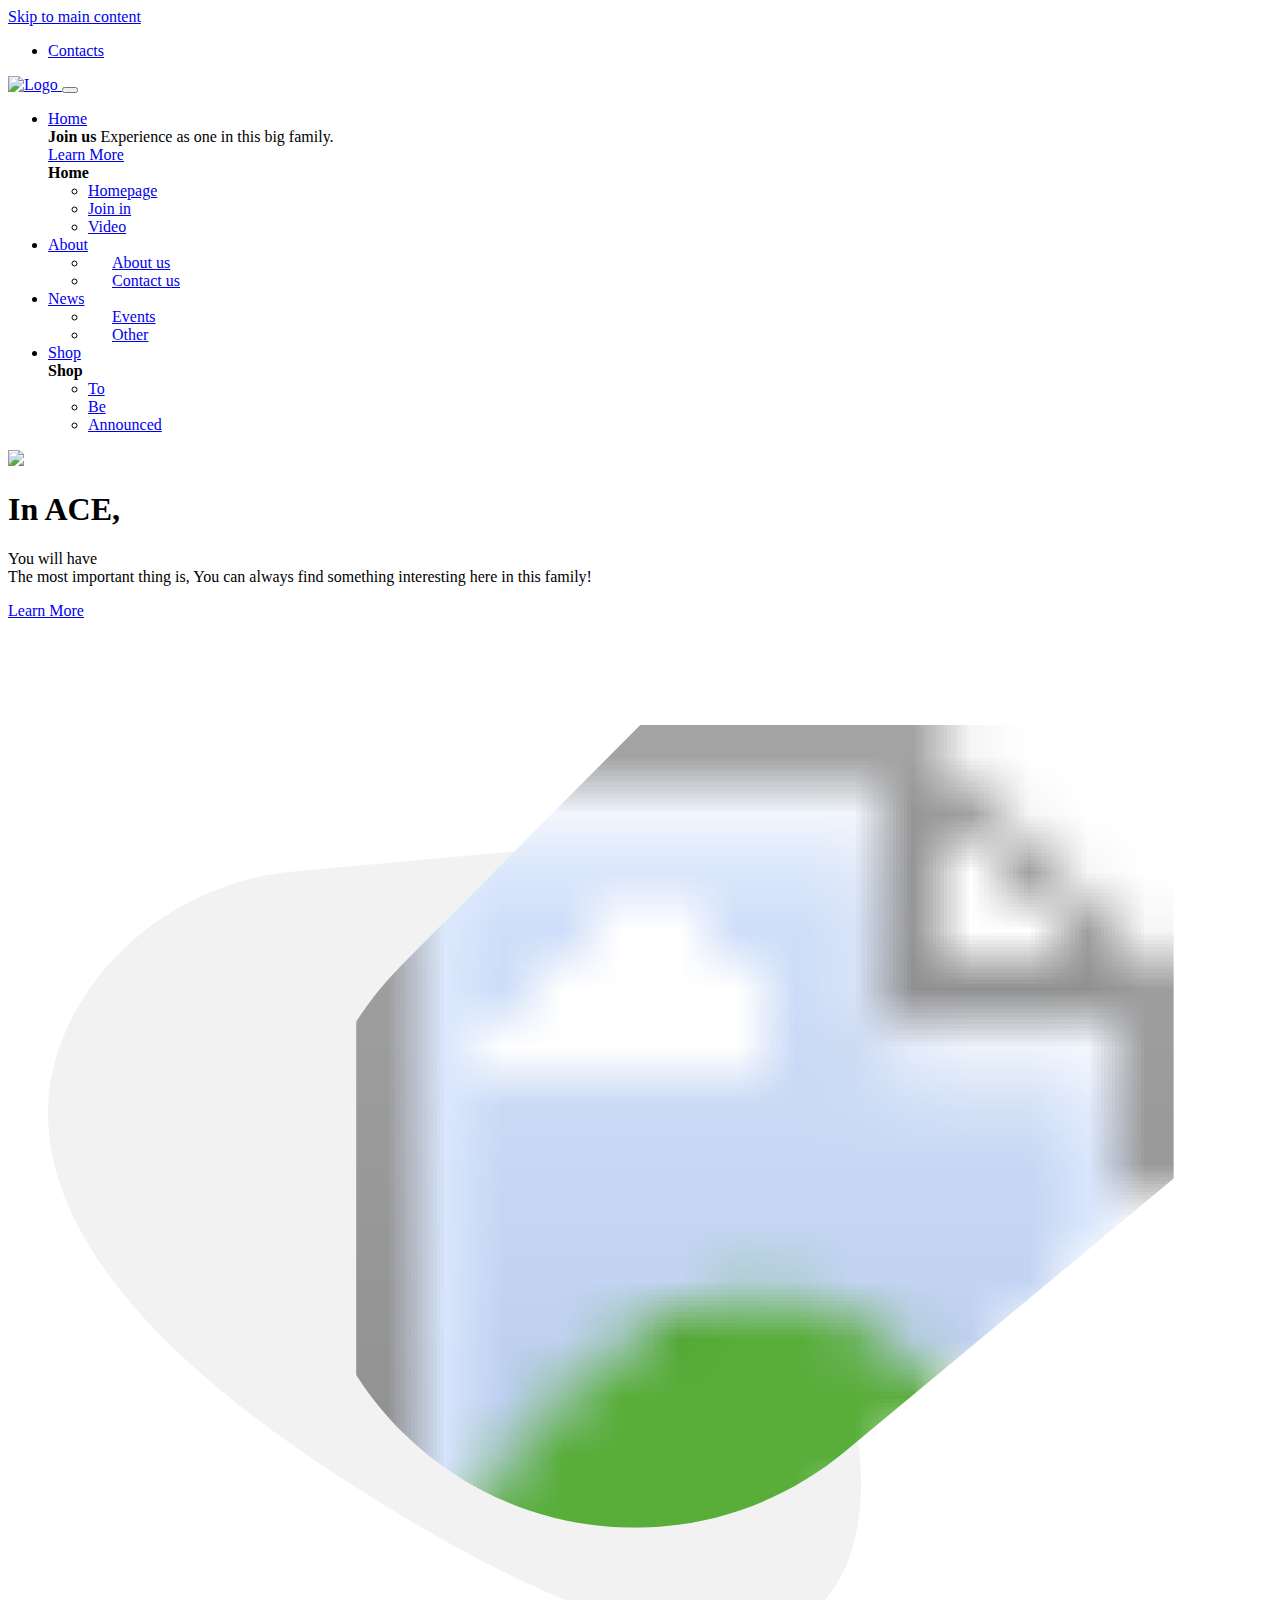
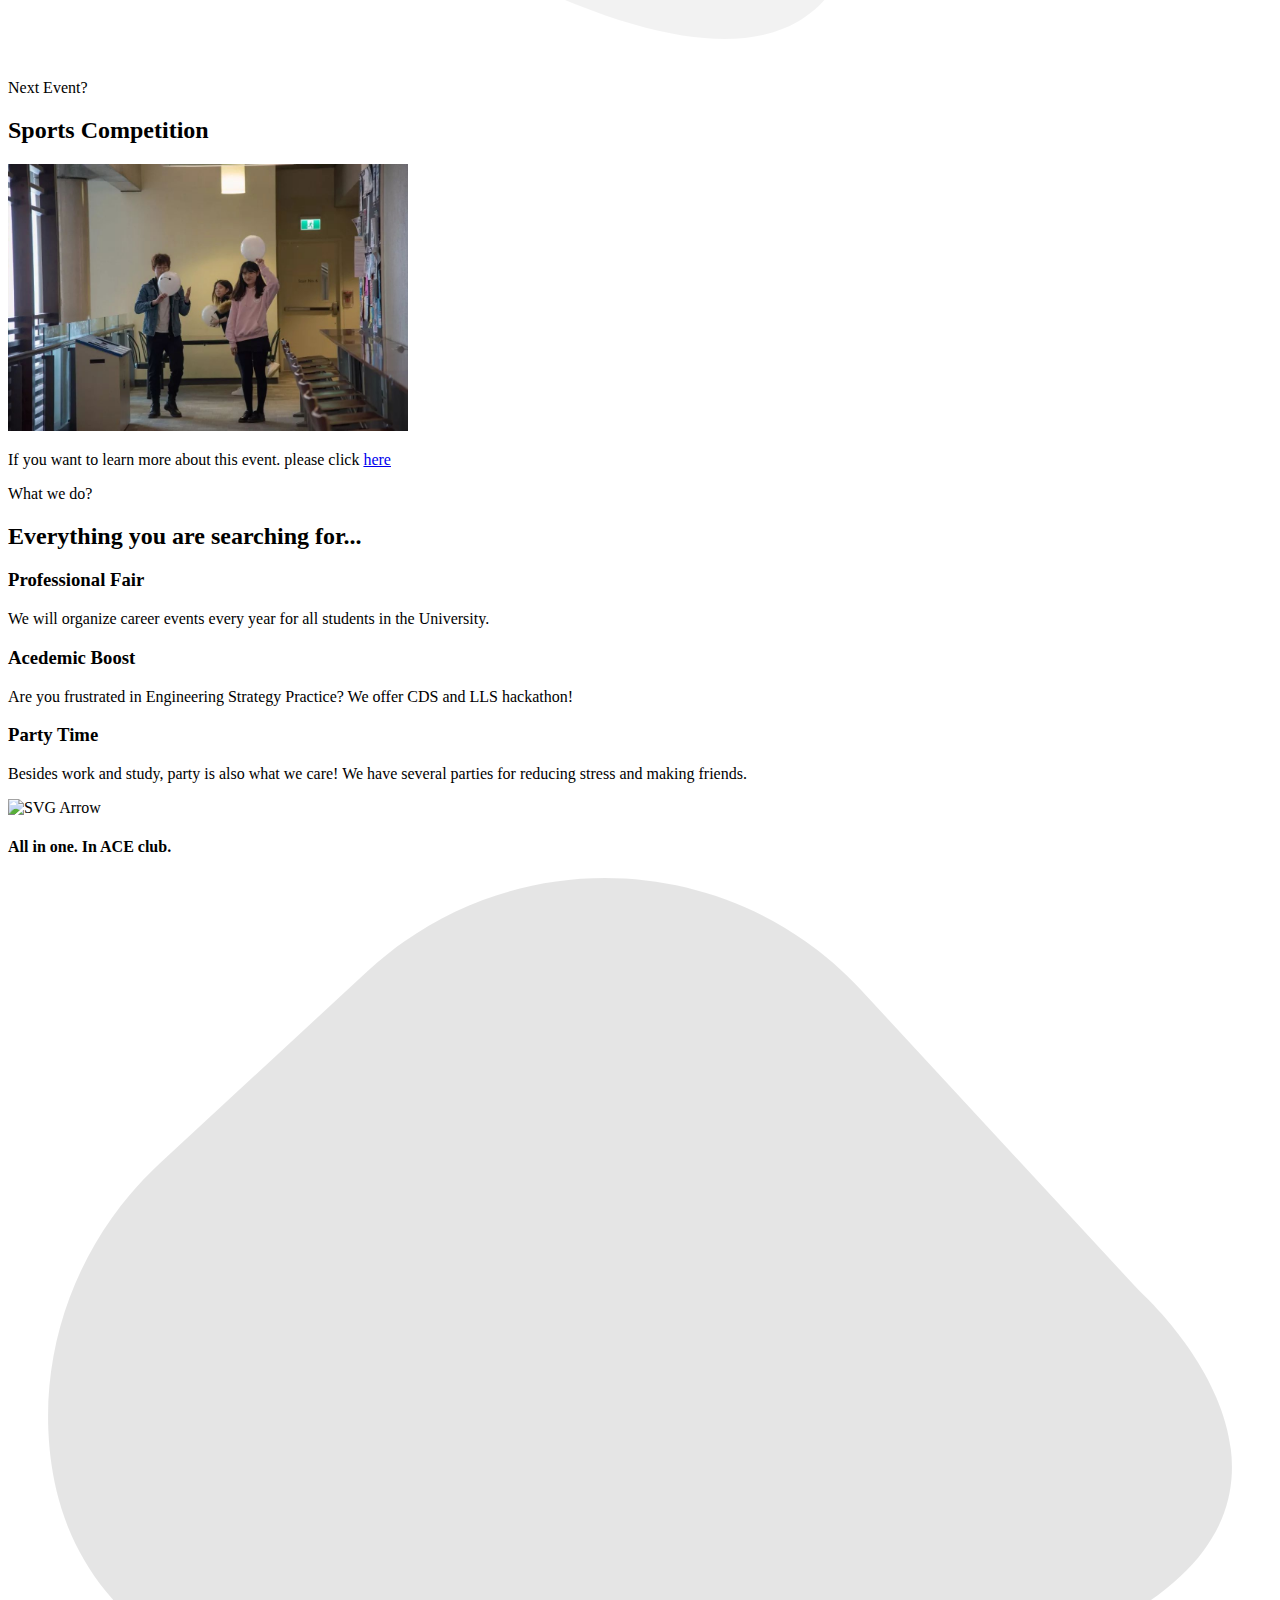
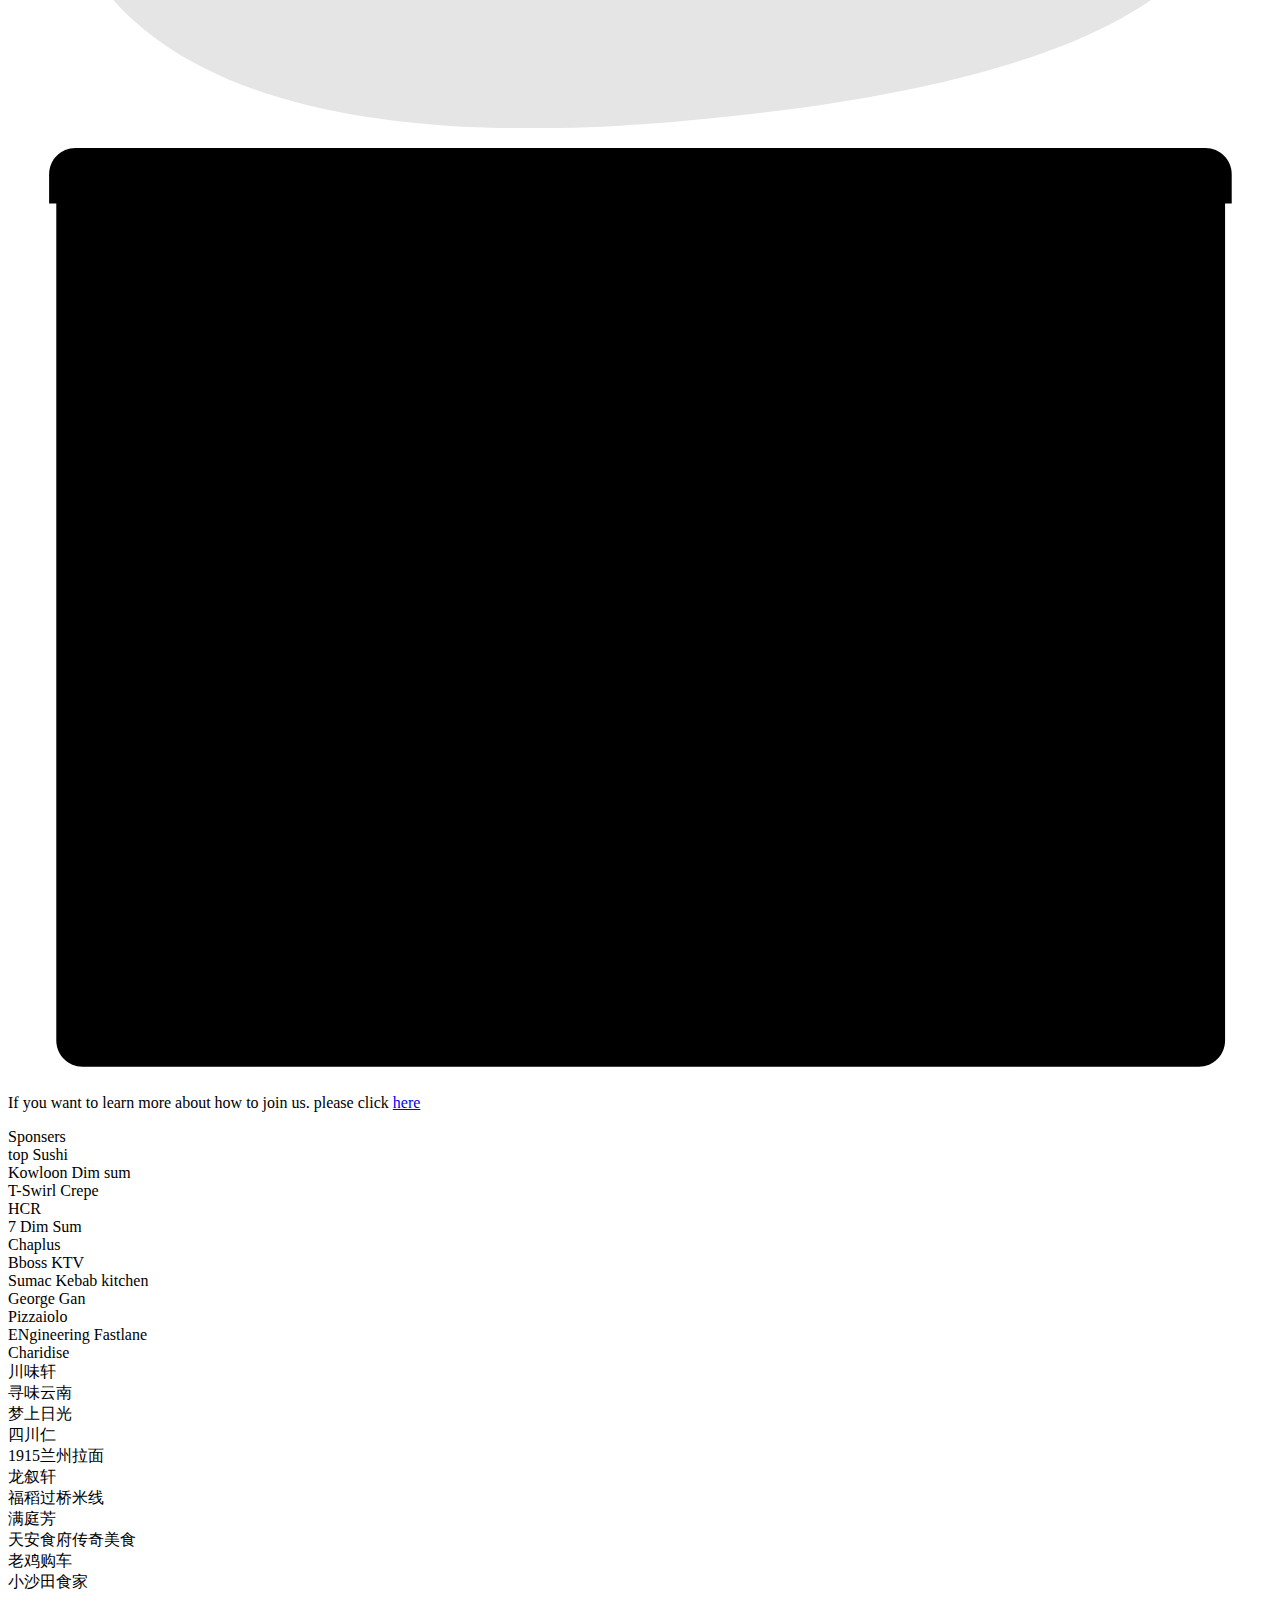
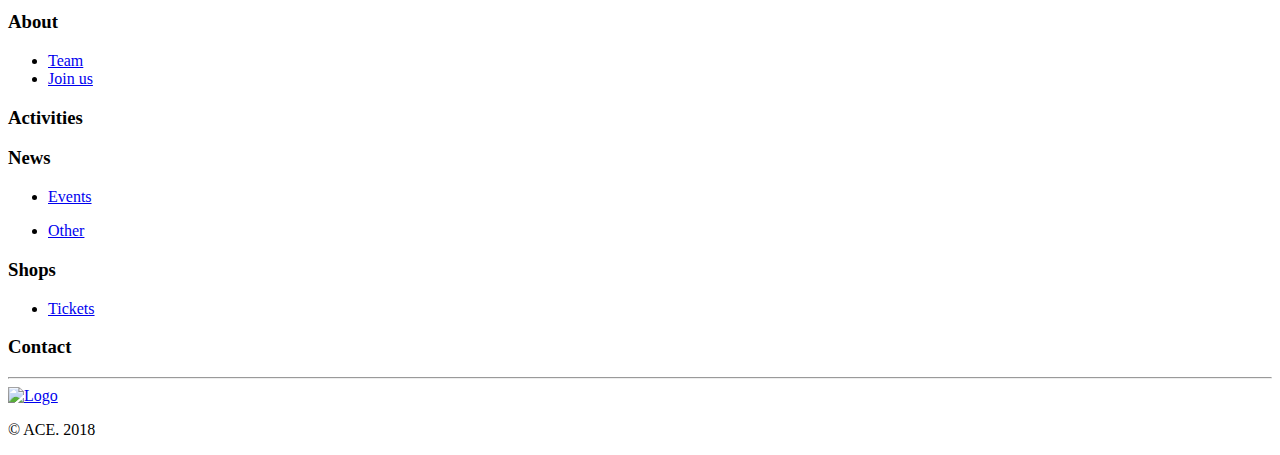
==== commit 419749d6: "update for event sports competition" ====
--- a/index.html
+++ b/index.html
@@ -366,7 +366,24 @@
     <!-- End Hero Section -->
 
     <!-- Icon Blocks Section -->
-    <div class="container u-space-3">
+    <div class="container u-space-2">
+      <!-- Title -->
+      <div class="w-md-80 w-lg-50 text-center mx-auto mb-9">
+        <span class="u-label u-label--sm u-label--info mb-2">Next Event?</span>
+        <h2>Sports Competition</h2>
+      </div>
+      <!-- End Title -->
+
+      <img src="static/images/sportEvent.jpg" style="max-height: 400px; max-width: 400px" class="img-fluid d-none d-md-block w-75 mx-auto mb-7">
+
+      <div class="w-50 w-md-40 w-lg-30 text-center mx-auto">
+        <p class="small">If you want to learn more about this event. please click <a href="Event.html">here</a></p>
+      </div>
+    </div>
+    <!-- End Icon Blocks Section -->
+
+    <!-- Icon Blocks Section -->
+    <div class="container u-space-0">
       <!-- Title -->
       <div class="w-md-80 w-lg-50 text-center mx-auto mb-9">
         <span class="u-label u-label--sm u-label--success mb-2">What we do?</span>
@@ -510,6 +527,7 @@
       </div>
       <!-- End Title -->
     </div>
+    <!-- End Icon Blocks Section -->
 
   </main>
   <!-- ========== END MAIN CONTENT ========== -->
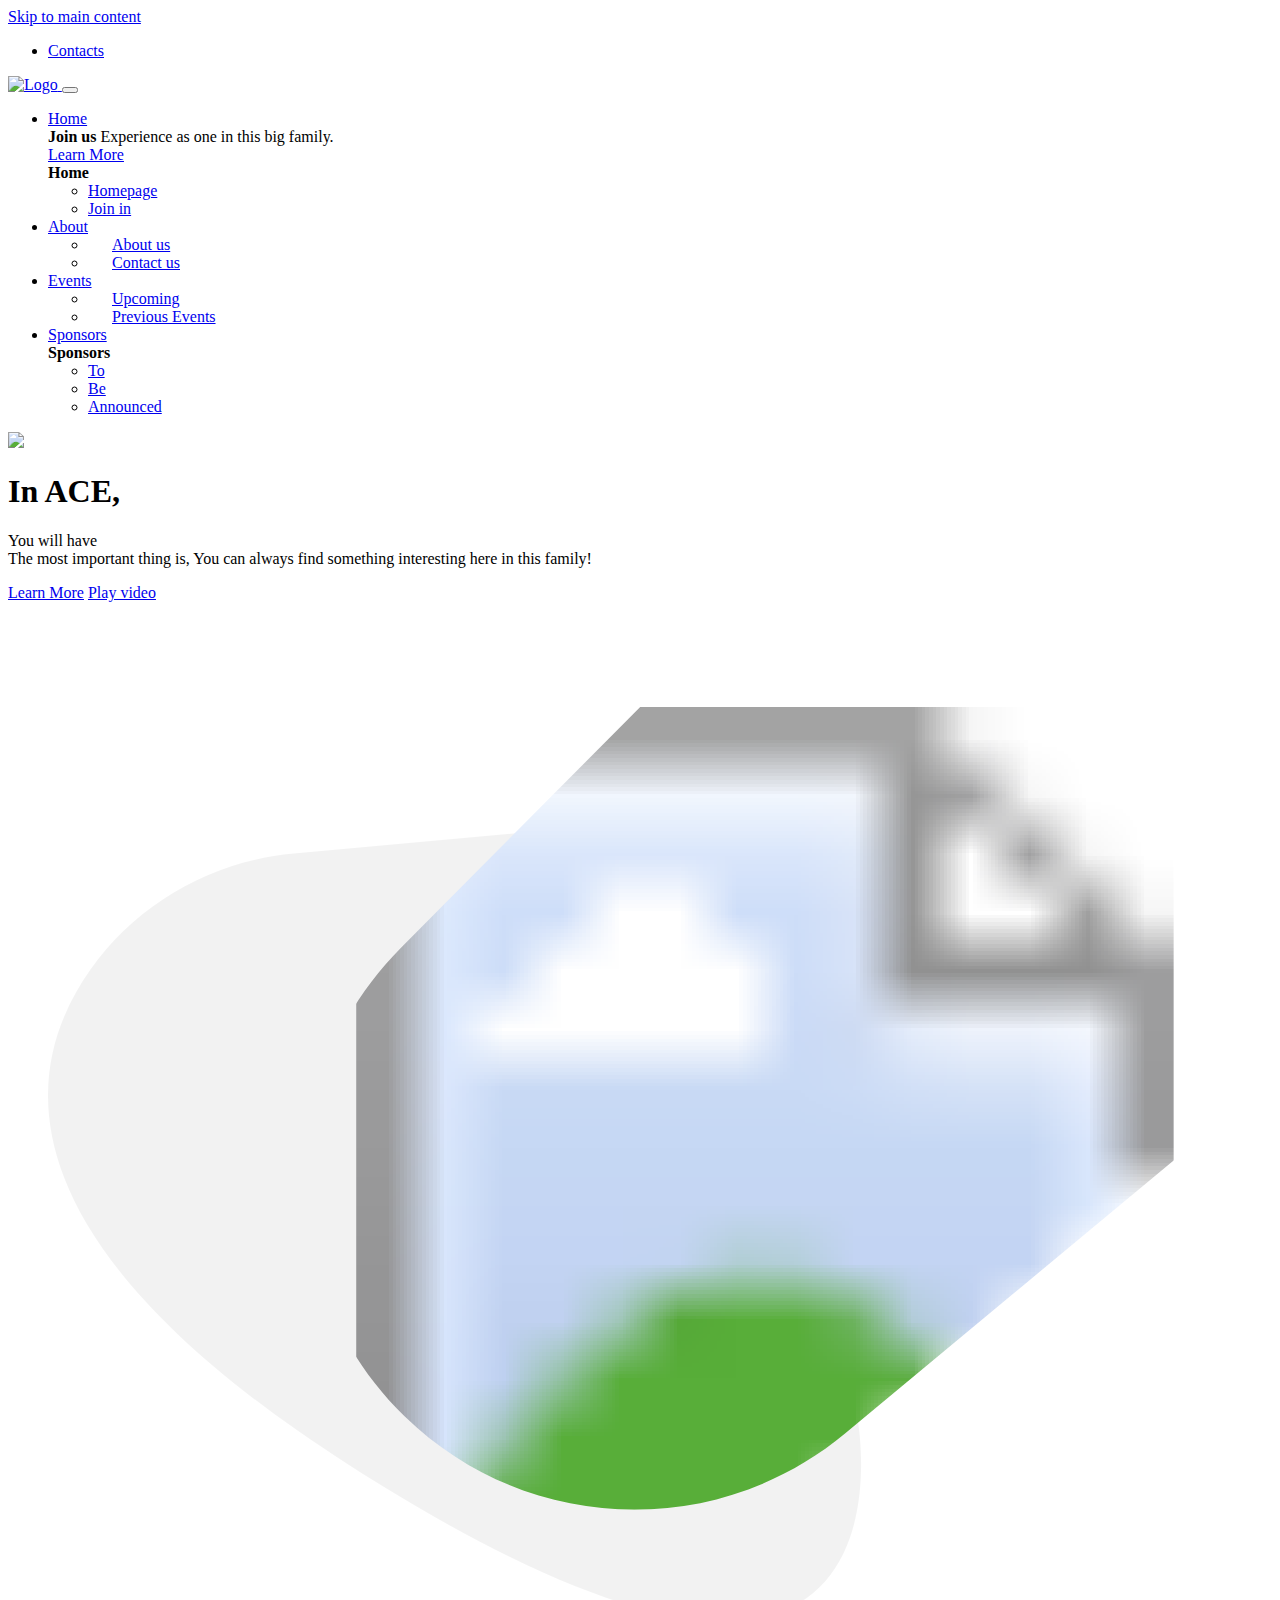
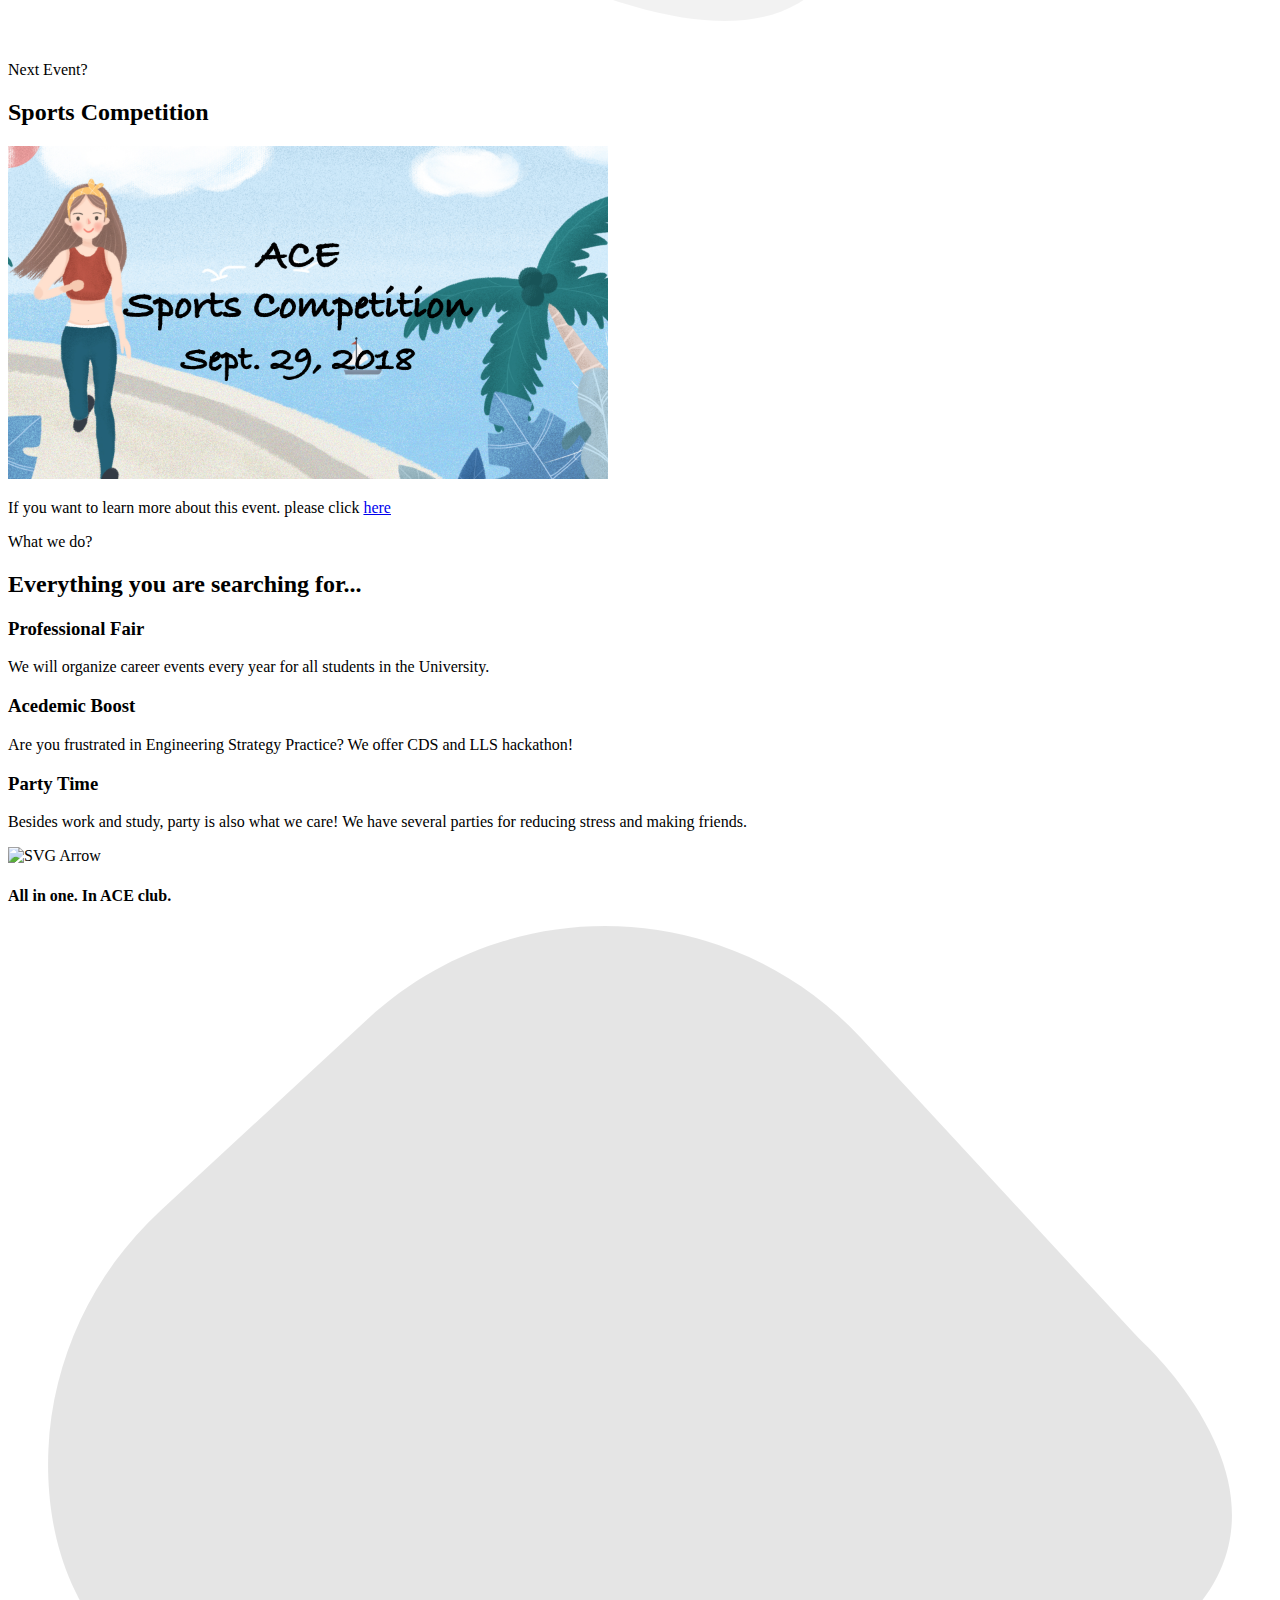
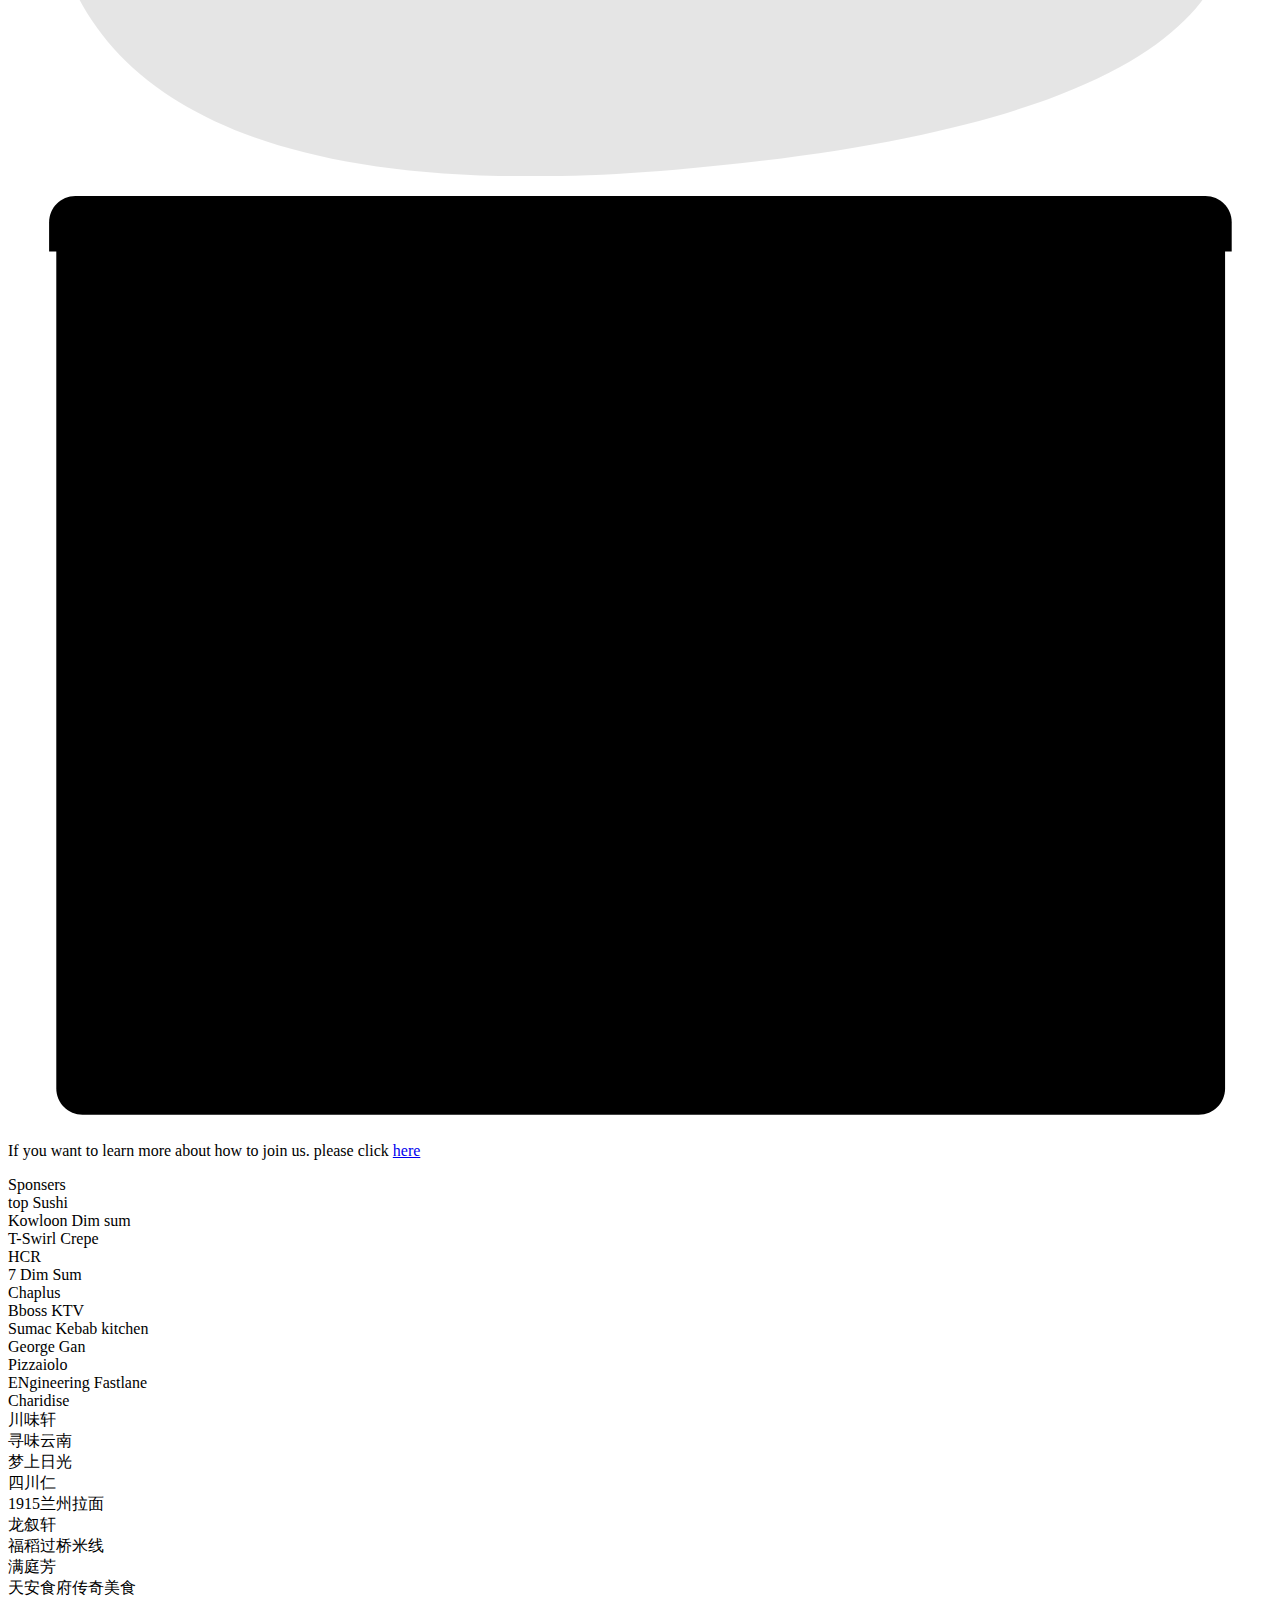
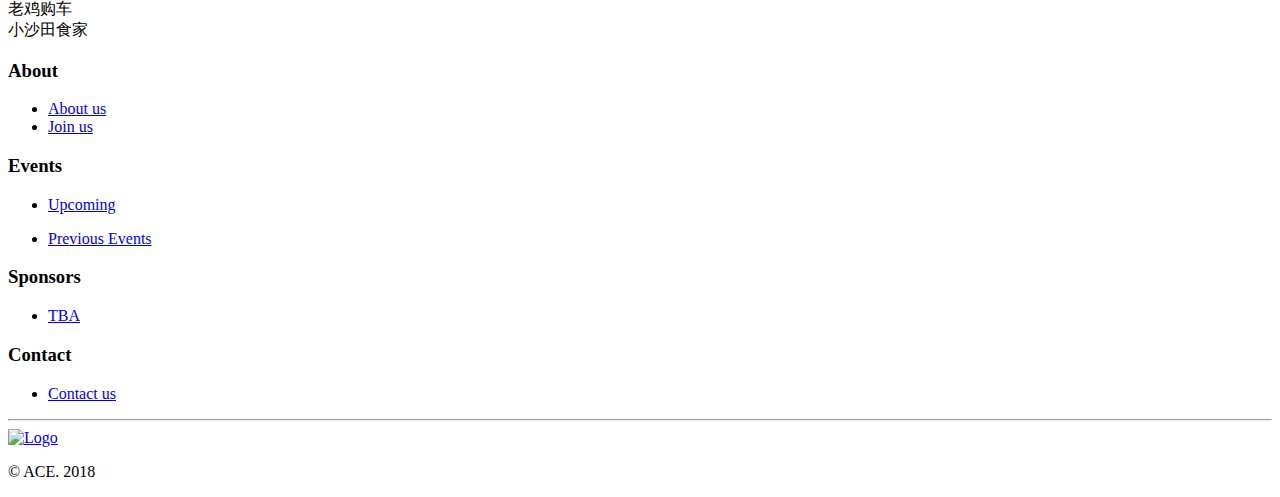
==== commit 19ac17bc: "change website structure under events. add video to the index. improve website performance" ====
--- a/index.html
+++ b/index.html
@@ -133,7 +133,6 @@
                           <ul class="list-unstyled mb-4">
                             <li><a class="nav-link u-list__link py-2 px-0" href="index.html">Homepage</a></li>
                             <li><a class="nav-link u-list__link py-2 px-0" href="Join.html">Join in</a></li>
-                            <li><a class="nav-link u-list__link py-2 px-0" href="#">Video</a></li>
                           </ul>
                           <!-- End Links -->
                         </div>
@@ -187,7 +186,7 @@
               </li>
               <!-- End Abouts -->
 
-              <!-- News -->
+              <!-- Events -->
               <li class="nav-item hs-has-sub-menu u-header__nav-item"
                   data-event="hover"
                   data-animation-in="slideInUp"
@@ -196,11 +195,11 @@
                    aria-haspopup="true"
                    aria-expanded="false"
                    aria-labelledby="aboutSubMenu">
-                  News
+                  Events
                   <span class="fa fa-angle-down u-header__nav-link-icon"></span>
                 </a>
 
-                <!-- About - Submenu -->
+                <!-- Events - Submenu -->
                 <ul id="newsSubMenu" class="list-inline hs-sub-menu u-header__sub-menu py-3 mb-0" style="min-width: 220px;"
                     aria-labelledby="aboutMegaMenu">
 
@@ -209,44 +208,44 @@
                     <a id="navLinknewsActivities" class="nav-link u-header__sub-menu-nav-link u-list__link py-2" href="Event.html"
                        aria-haspopup="true"
                        aria-expanded="false">
-                      Events
+                      Upcoming
                     </a>
                   </li>
                   <!-- Activities -->
 
                   <!-- Other -->
                   <li class="dropdown-item submenu submenu-xs">
-                    <a id="navLinknewsOther" class="nav-link u-header__sub-menu-nav-link u-list__link py-2" href="javascript:;"
+                    <a id="navLinknewsOther" class="nav-link u-header__sub-menu-nav-link u-list__link py-2" href="previousEvents.html"
                        aria-haspopup="true"
                        aria-expanded="false">
-                      Other
+                      Previous Events
                     </a>
                   </li>
                   <!-- Other -->
 
                 </ul>
-                <!-- End News - Submenu -->
+                <!-- End Events - Submenu -->
               </li>
-              <!-- End News -->
-
-              <!-- Shop -->
+              <!-- End Events -->
+
+              <!-- Sponsors -->
               <li class="nav-item hs-has-mega-menu u-header__nav-item"
                   data-event="hover"
                   data-animation-in="slideInUp"
                   data-animation-out="fadeOut"
                   data-max-width="440px"
                   data-position="right">
-                <a id="shopMegaMenu" class="nav-link u-header__nav-link" href="javascript:;"
+                <a id="SponsorsMegaMenu" class="nav-link u-header__nav-link" href="javascript:;"
                    aria-haspopup="true"
                    aria-expanded="false">
-                  Shop
+                  Sponsors
                   <span class="fa fa-angle-down u-header__nav-link-icon"></span>
                 </a>
 
-                <!-- Shop - Mega Menu -->
-                <div class="hs-mega-menu u-header__sub-menu" aria-labelledby="shopMegaMenu">
+                <!-- Sponsors - Mega Menu -->
+                <div class="hs-mega-menu u-header__sub-menu" aria-labelledby="SponsorsMegaMenu">
                   <div class="u-header__mega-menu-wrapper-v1">
-                    <strong class="d-block mb-2">Shop</strong>
+                    <strong class="d-block mb-2">Sponsors</strong>
 
                     <div class="row">
                       <div class="col-sm-12">
@@ -277,9 +276,10 @@
 
 
                 </div>
-                <!-- End Shop - Mega Menu -->
+                <!-- End Sponsors - Mega Menu -->
               </li>
-              <!-- End Shop -->
+              <!-- End Sponsors -->
+
             </ul>
           </div>
           <!-- End Navigation -->
@@ -314,9 +314,9 @@
             <div class="d-flex align-items-center">
               <a class="btn u-btn-primary--air u-btn-wide transition-3d-hover" href="Team.html">Learn More</a>
               <!-- Fancybox -->
-              <!--
+
               <a class="js-fancybox media align-items-center u-media-player ml-3" href="javascript:;"
-                 data-src=""
+                 data-src="https://www.youtube.com/embed/GviUqATo-ZU"
                  data-speed="700"
                  data-animate-in="zoomIn"
                  data-animate-out="zoomOut"
@@ -330,7 +330,7 @@
                   Play video
                 </span>
               </a>
-              -->
+
               <!-- End Fancybox -->
             </div>
           </div>
@@ -374,7 +374,7 @@
       </div>
       <!-- End Title -->
 
-      <img src="static/images/sportEvent.jpg" style="max-height: 400px; max-width: 400px" class="img-fluid d-none d-md-block w-75 mx-auto mb-7">
+      <img src="static/images/Events/sports.jpg" style="max-height: 600px; max-width: 600px" class="img-fluid d-none d-md-block w-75 mx-auto mb-7">
 
       <div class="w-50 w-md-40 w-lg-30 text-center mx-auto">
         <p class="small">If you want to learn more about this event. please click <a href="Event.html">here</a></p>
@@ -543,7 +543,7 @@
           </h3>
           <!-- List -->
           <ul class="list-unstyled mb-0">
-            <li><a class="u-list__link" href="Team.html">Team</a></li>
+            <li><a class="u-list__link" href="Team.html">About us</a></li>
             <li><a class="u-list__link" href="Join.html">Join us</a></li>
           </ul>
           <!-- End List -->
@@ -551,42 +551,36 @@
 
         <div class="col-sm-4 col-lg-2 mb-4 mb-lg-0">
           <h3 class="h6">
-            <strong>Activities</strong>
-          </h3>
-
-        </div>
-
-        <div class="col-sm-4 col-lg-2 mb-4 mb-lg-0">
-          <h3 class="h6">
-            <strong>News</strong>
+            <strong>Events</strong>
           </h3>
           <!-- List -->
           <ul class="list-unstyled mb-0">
-            <li><a class="u-list__link" href="Event.html">Events</a></li>
+            <li><a class="u-list__link" href="Event.html">Upcoming</a></li>
           </ul>
           <ul class="list-unstyled mb-0">
-            <li><a class="u-list__link" href="#">Other</a></li>
+            <li><a class="u-list__link" href="previousEvents.html">Previous Events</a></li>
           </ul>
           <!-- End List -->
         </div>
 
         <div class="col-sm-4 col-lg-2 mb-4 mb-lg-0">
           <h3 class="h6">
-            <strong>Shops</strong>
+            <strong>Sponsors</strong>
           </h3>
           <!-- List -->
           <ul class="list-unstyled mb-0">
-            <li><a class="u-list__link" href="#">Tickets</a></li>
+            <li><a class="u-list__link" href="#">TBA</a></li>
           </ul>
           <!-- End List -->
         </div>
 
-        <div class="col-md-6 col-lg-4">
-          <h3 class="h6 mb-4">
+        <div class="col-sm-4 col-lg-2 mb-4 mb-lg-0">
+          <h3 class="h6">
             <strong>Contact</strong>
           </h3>
-
-
+          <ul class="list-unstyled mb-0">
+            <li><a class="u-list__link" href="Contact.html">Contact us</a></li>
+          </ul>
 
         </div>
       </div>
--- a/static/css/extra.css
+++ b/static/css/extra.css
@@ -1,3 +1,8 @@
+@font-face{
+    font-family: 'kunlun';
+    src : url('../font/kunlun.ttf');
+}
+
 .glossy-reflection{
     -webkit-box-shadow: inset 0 0 4px rgba(0,0,0,1), inset 0 2px 1px rgba(255,255,255,.5), inset 0 -9px 2px rgba(0,0,0,.6), inset 0 -12px 2px rgba(255,255,255,.3);
     -moz-box-shadow: inset 0 0 4px rgba(0,0,0,1), inset 0 2px 1px rgba(255,255,255,.5), inset 0 -9px 2px rgba(0,0,0,.6), inset 0 -12px 2px rgba(255,255,255,.3);
@@ -16,9 +21,9 @@
     margin-right: 12.5%;
 }
 
-.photo{
-    margin-left: 15%;
-    margin-right: 15%;
+.evenMain{
+    margin-left: 7.5%;
+    margin-right: 7.5%;
 }
 
 
@@ -28,12 +33,20 @@
 }
 
 @media (min-width: 1px) {
+    .photo-xs{
+        margin-left: 1%;
+        margin-right: 1%;
+    }
     .titleTop-xs {
         padding-top: 30px;
     }
 }
 
 @media (min-width: 576px) {
+    .photo-sm{
+        margin-left: 5%;
+        margin-right: 5%;
+    }
     .submenu{
         padding-left: 1.5rem;
         padding-right: 1.5rem;
@@ -44,6 +57,10 @@
 }
 
 @media (min-width: 768px) {
+    .photo-md{
+        margin-left: 15%;
+        margin-right: 15%;
+    }
     .submenu{
         padding-left: 1.5rem;
         padding-right: 1.5rem;
@@ -54,6 +71,10 @@
 }
 
 @media (min-width: 992px) {
+    .photo-md{
+        margin-left: 15%;
+        margin-right: 15%;
+    }
     .submenu{
         padding-left: 1.5rem;
         padding-right: 1.5rem;
